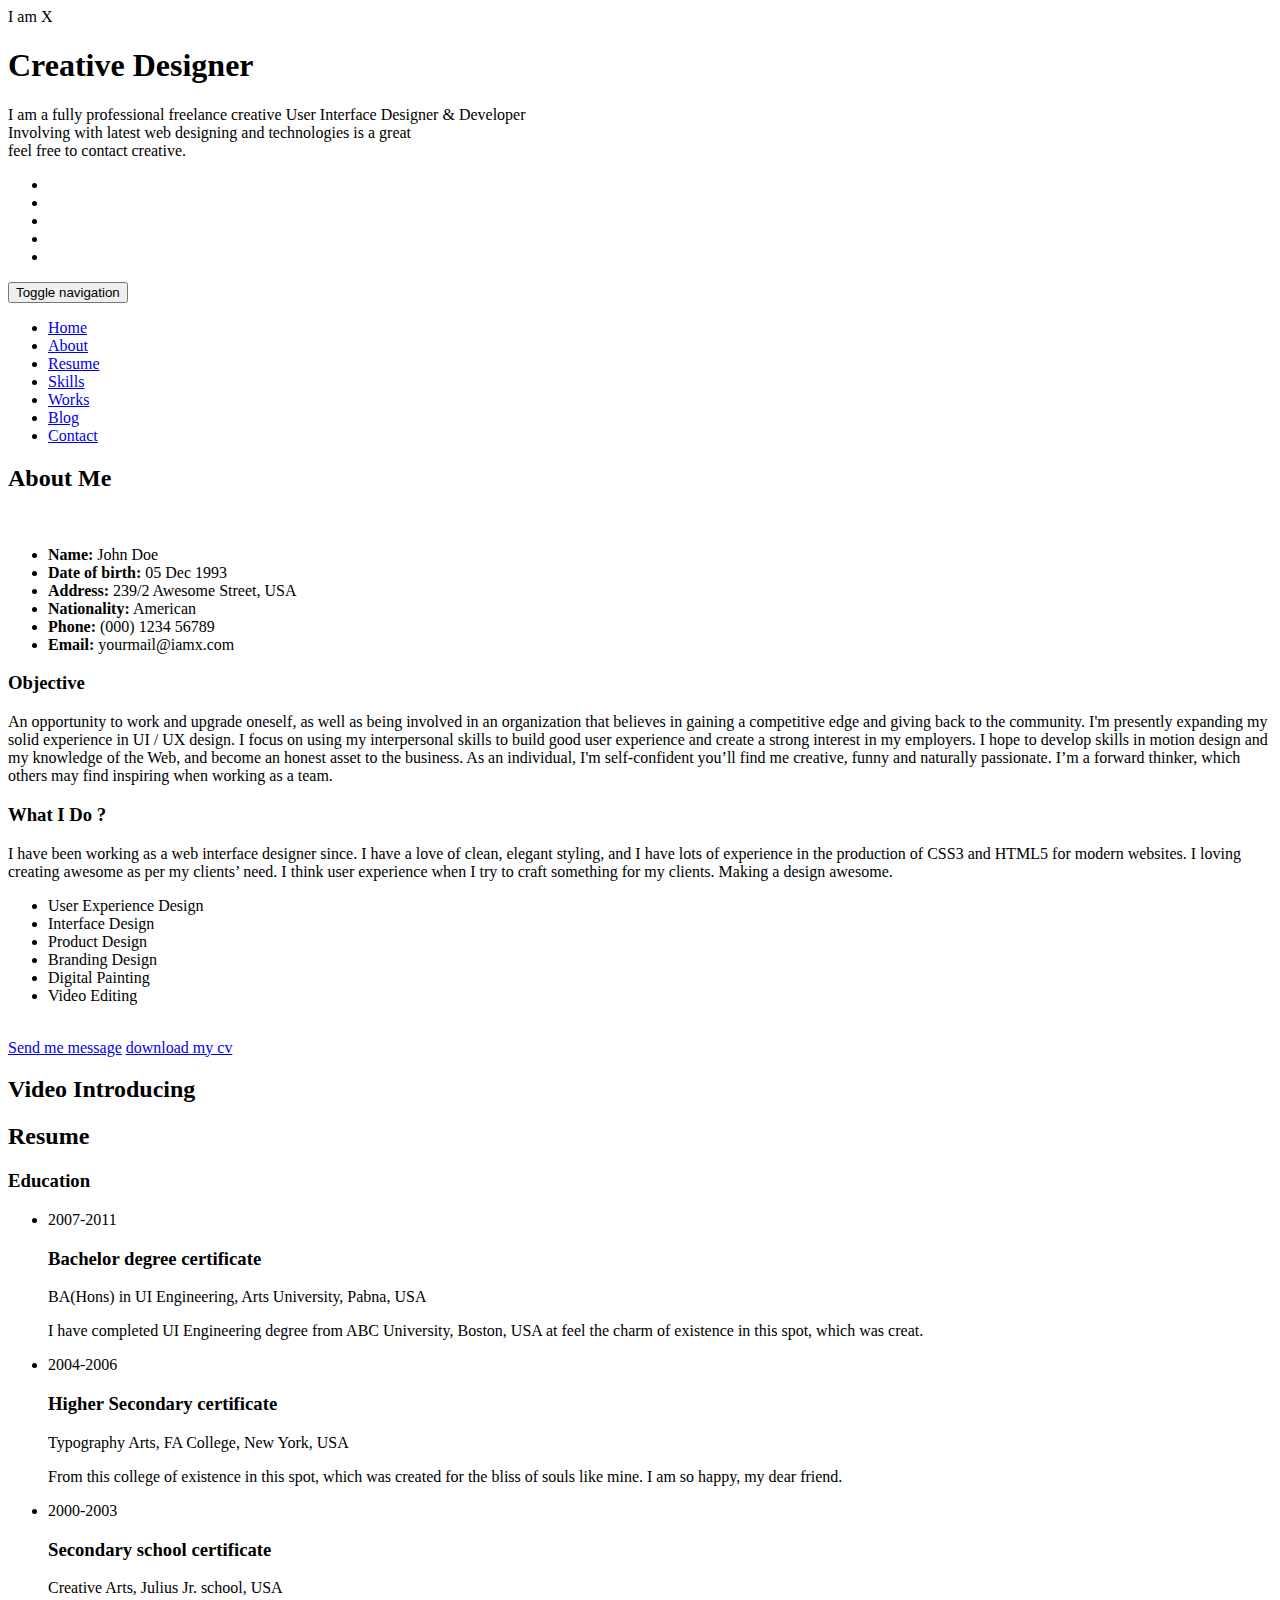
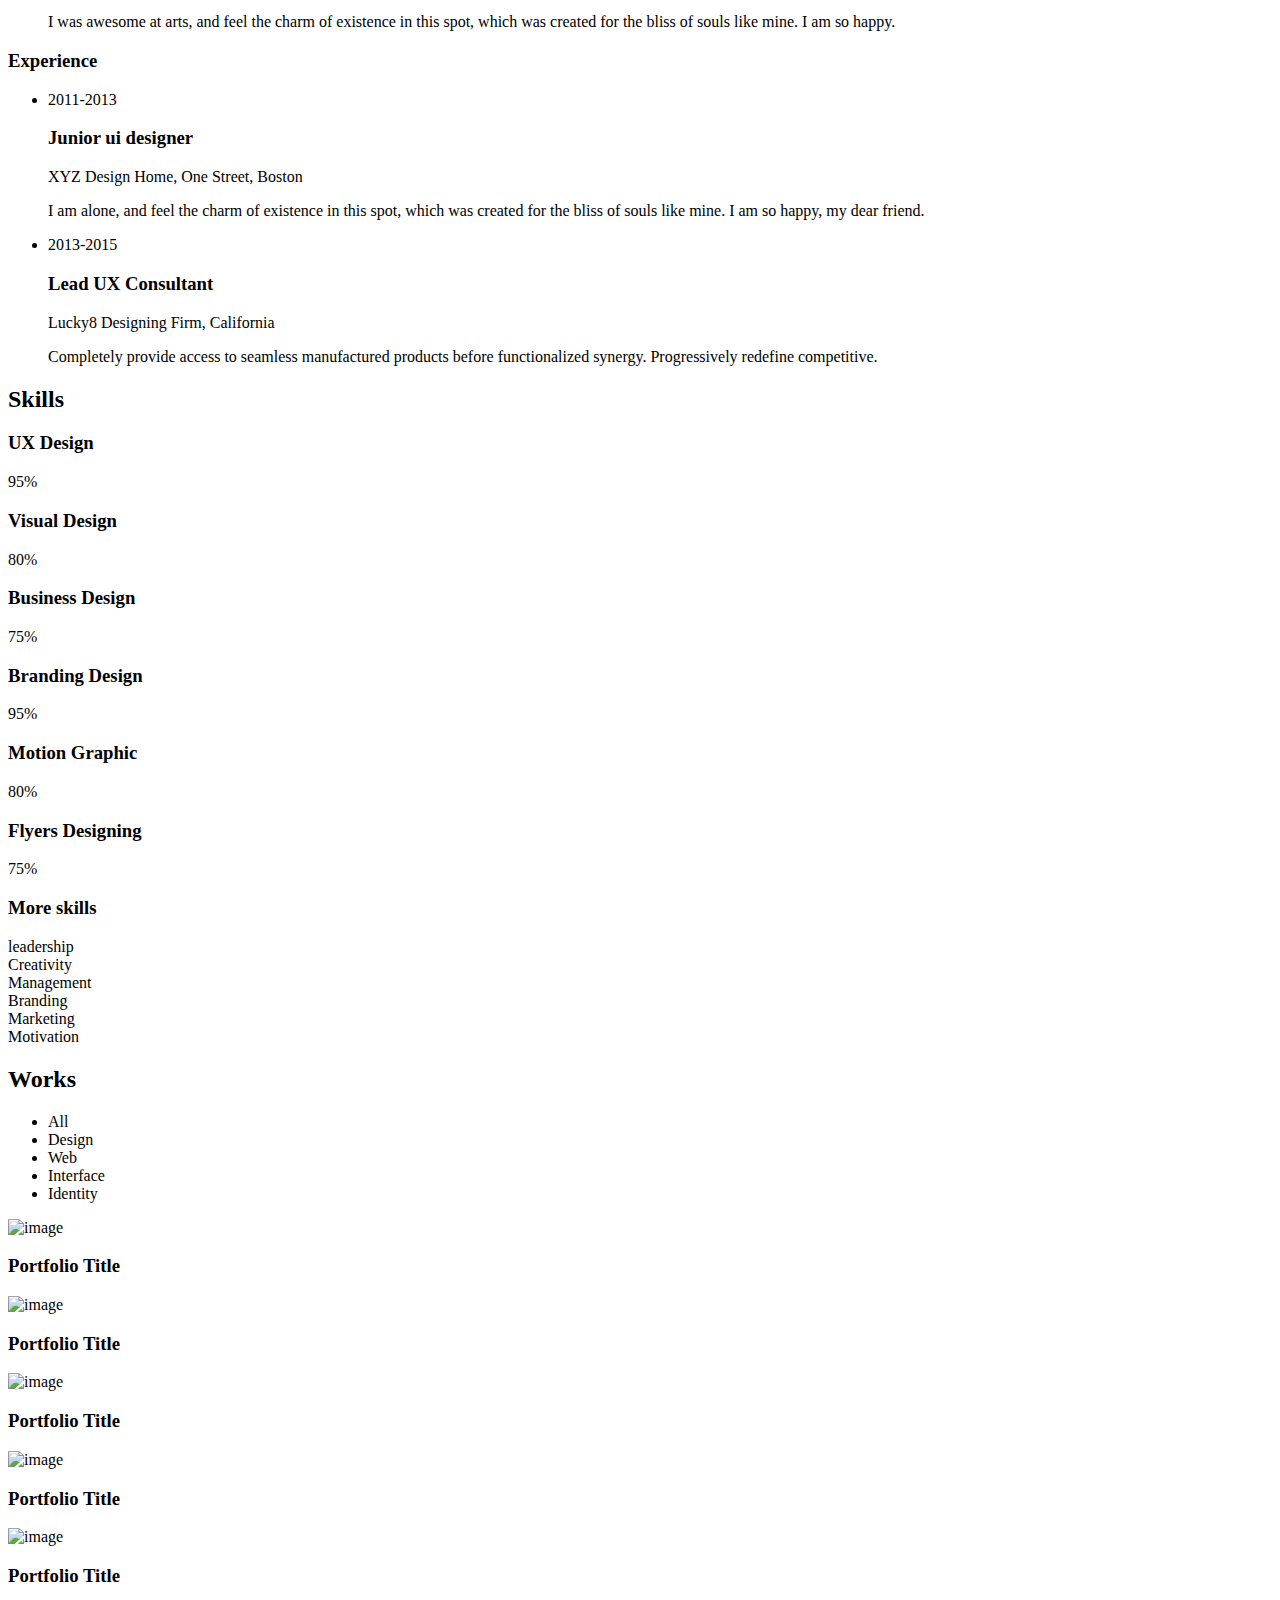
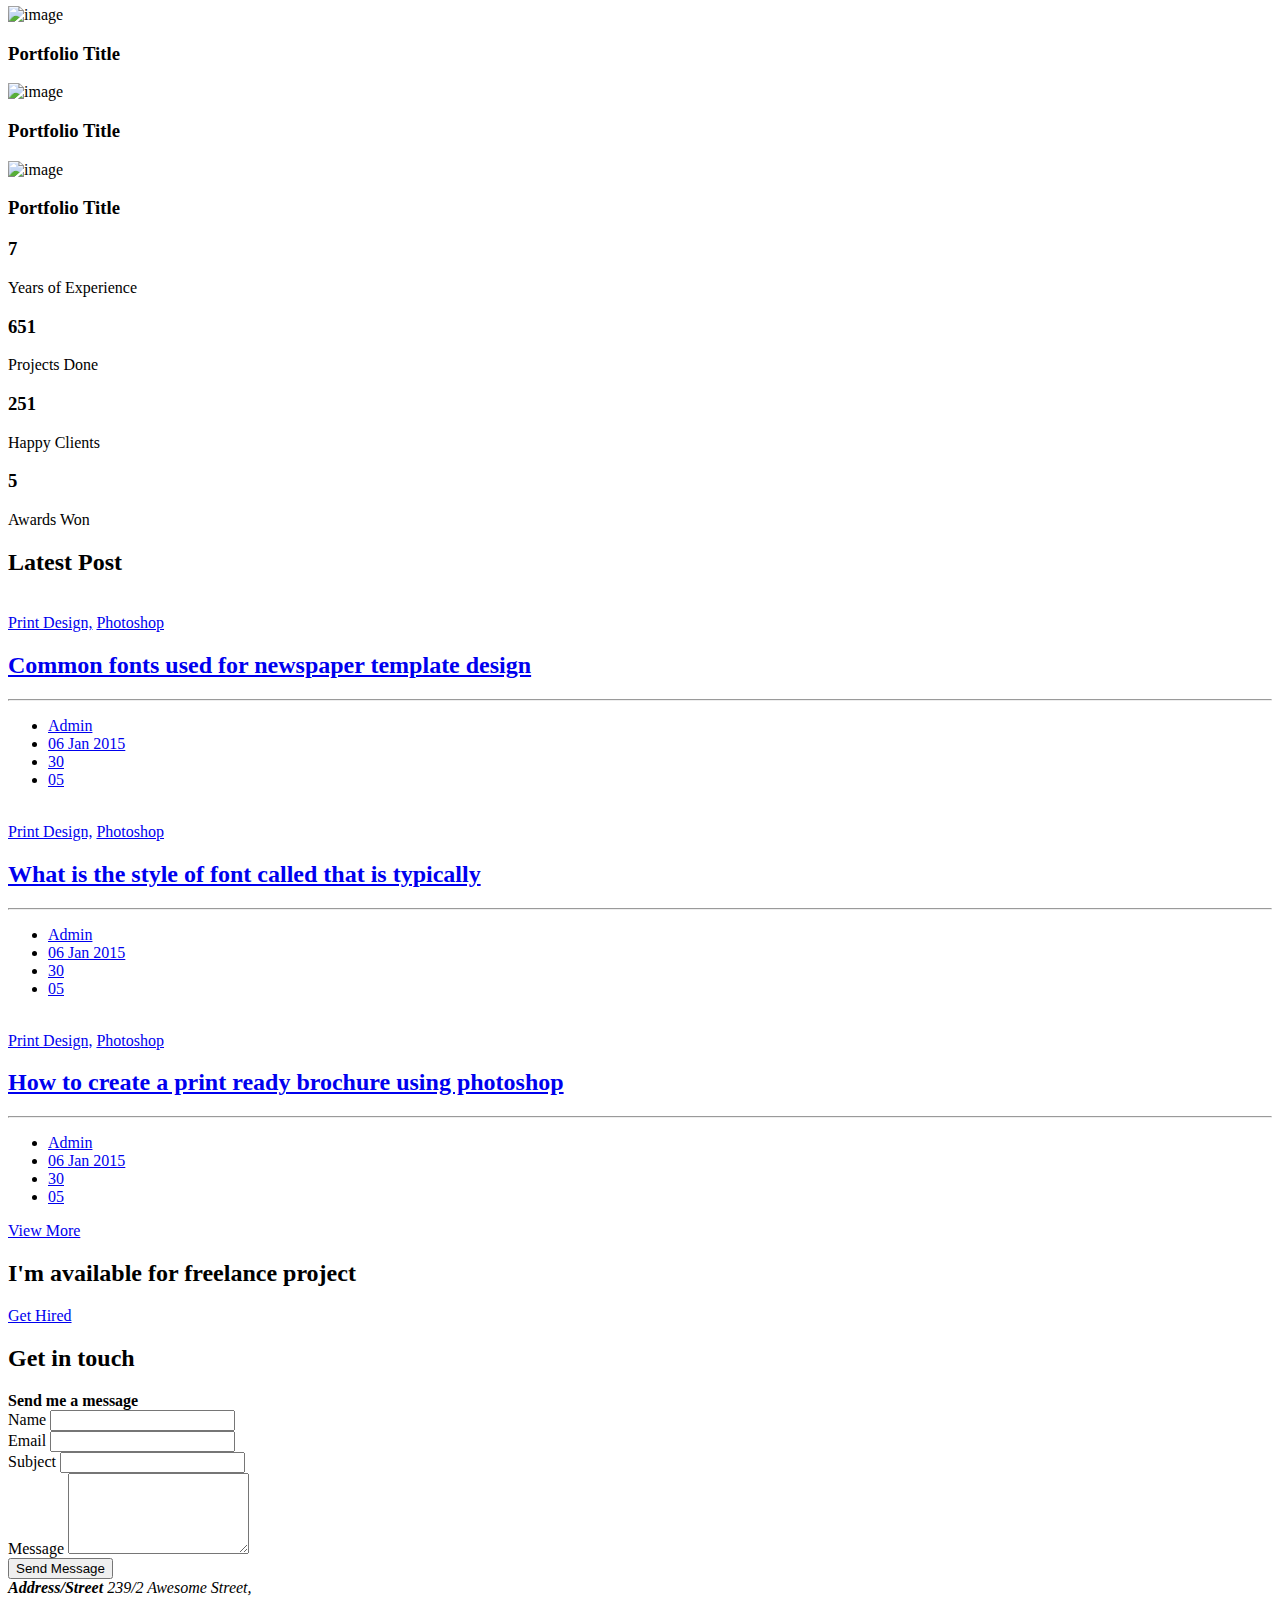
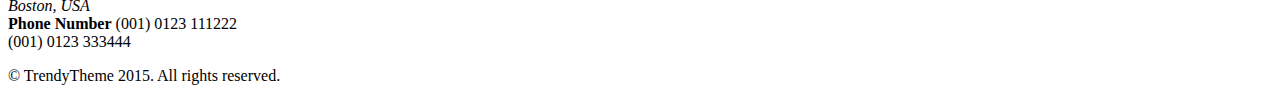
==== index.html @ b2e04412 "commit vimeocdn.js" ====
﻿<!DOCTYPE html>
<html lang="en">

<head>
	<meta charset="UTF-8">
	<meta name="viewport" content="width=device-width, initial-scale=1.0">
	<meta name="description" content="IAMX, One Page Responsive HTML Resume Template">
  <meta name="keywords" content="onepage, resume, CV HTML template, personal Vcard, html resume, free resume template, free HTML template, free bootstrap template, personal portfolio, free html portfolio">
	<meta name="author" content="http://trendytheme.net/">

	<title>IAMX – Responsive Personal Portfolio vCard Template</title>

  <!-- Web Fonts -->
  <link href='assets/css/google-fontes.css' rel='stylesheet' type='text/css'>
	<!-- Bootstrap core CSS -->
	<link href="assets/bootstrap/css/bootstrap.min.css" rel="stylesheet" media="screen">
	<!-- Font Awesome CSS -->
	<link href="assets/css/font-awesome.min.css" rel="stylesheet" media="screen">
	<!-- Animate css -->
  <link href="assets/css/animate.css" rel="stylesheet">
  <!-- Magnific css -->
	<link href="assets/css/magnific-popup.css" rel="stylesheet">
	<!-- Custom styles CSS -->
	<link href="assets/css/style.css" rel="stylesheet" media="screen">
  <!-- Responsive CSS -->
  <link href="assets/css/responsive.css" rel="stylesheet">

  <!-- HTML5 Shim and Respond.js IE8 support of HTML5 elements and media queries -->
  <!-- WARNING: Respond.js doesn't work if you view the page via file:// -->
  <!--[if lt IE 9]>
      <script src="https://oss.maxcdn.com/libs/html5shiv/3.7.0/html5shiv.js"></script>
      <script src="https://oss.maxcdn.com/libs/respond.js/1.4.2/respond.min.js"></script>
  <![endif]-->

  <link rel="shortcut icon" href="assets/images/ico/favicon.png">
  <link rel="apple-touch-icon-precomposed" sizes="144x144" href="assets/images/ico/apple-touch-icon-144-precomposed.png">
  <link rel="apple-touch-icon-precomposed" sizes="114x114" href="assets/images/ico/apple-touch-icon-114-precomposed.png">
  <link rel="apple-touch-icon-precomposed" sizes="72x72" href="assets/images/ico/apple-touch-icon-72-precomposed.png">
  <link rel="apple-touch-icon-precomposed" href="assets/images/ico/apple-touch-icon-57-precomposed.png">

</head>

<body>
	<!-- Preloader -->
	<div id="tt-preloader">
		<div id="pre-status">
			<div class="preload-placeholder"></div>
		</div>
	</div>

	<!-- Home Section -->
	<section id="home" class="tt-fullHeight" data-stellar-vertical-offset="50" data-stellar-background-ratio="0.2">
		<div class="intro">
			<div class="intro-sub">I am X</div>
			<h1>Creative <span>Designer</span></h1>
			<p>I am a fully professional freelance creative User Interface Designer &amp; Developer<br> Involving with latest web designing and technologies is a great <br> feel free to contact creative.</p>

      <div class="social-icons">
        <ul class="list-inline">
          <li><a href="#"><i class="fa fa-facebook"></i></a></li>
          <li><a href="#"><i class="fa fa-twitter"></i></a></li>
          <li><a href="#"><i class="fa fa-behance"></i></a></li>
          <li><a href="#"><i class="fa fa-dribbble"></i></a></li>
          <li><a href="#"><i class="fa fa-pinterest"></i></a></li>
        </ul>
      </div> <!-- /.social-icons -->
		</div>

		<div class="mouse-icon">
			<div class="wheel"></div>
		</div>
	</section><!-- End Home Section -->




	<!-- Navigation -->
	<header class="header">
		<nav class="navbar navbar-custom" role="navigation">
			<div class="container">
				<div class="navbar-header">
					<button type="button" class="navbar-toggle" data-toggle="collapse" data-target="#custom-collapse">
						<span class="sr-only">Toggle navigation</span>
						<span class="icon-bar"></span>
						<span class="icon-bar"></span>
						<span class="icon-bar"></span>
					</button>
					<a class="navbar-brand" href="index.html"><img src="assets/images/logo.png" alt=""></a>
				</div>

				<div class="collapse navbar-collapse" id="custom-collapse">
					<ul class="nav navbar-nav navbar-right">
						<li><a href="#home">Home</a></li>
						<li><a href="#about">About</a></li>
						<li><a href="#resume">Resume</a></li>
						<li><a href="#skills">Skills</a></li>
						<li><a href="#works">Works</a></li>
						<li><a href="#blog">Blog</a></li>
            <li><a href="#contact">Contact</a></li>
					</ul>
				</div>
			</div><!-- .container -->
		</nav>
	</header><!-- End Navigation -->


    <!-- About Section -->
    <section id="about" class="about-section section-padding">
      <div class="container">
        <h2 class="section-title wow fadeInUp">About Me</h2>

        <div class="row">

          <div class="col-md-4 col-md-push-8">
            <div class="biography">
              <div class="myphoto">
                <img src="assets/images/myphoto.jpg" alt="">
              </div>
              <ul>
                <li><strong>Name:</strong> John Doe</li>
                <li><strong>Date of birth:</strong> 05 Dec 1993</li>
                <li><strong>Address:</strong> 239/2 Awesome Street, USA</li>
                <li><strong>Nationality:</strong> American</li>
                <li><strong>Phone:</strong> (000) 1234 56789</li>
                <li><strong>Email:</strong> yourmail@iamx.com</li>
              </ul>
            </div>
          </div> <!-- col-md-4 -->

          <div class="col-md-8 col-md-pull-4">
            <div class="short-info wow fadeInUp">
              <h3>Objective</h3>
              <p>An opportunity to work and upgrade oneself, as well as being involved in an organization that believes in gaining a competitive edge and giving back to the community. I'm presently expanding my solid experience in UI / UX design. I focus on using my interpersonal skills to build good user experience and create a strong interest in my employers. I hope to develop skills in motion design and my knowledge of the Web, and become an honest asset to the business. As an individual, I'm self-confident you’ll find me creative, funny and naturally passionate. I’m a forward thinker, which others may find inspiring when working as a team.</p>
            </div>

            <div class="short-info wow fadeInUp">
              <h3>What I Do ?</h3>
              <p>I have been working as a web interface designer since. I have a love of clean, elegant styling, and I have lots of experience in the production of CSS3 and HTML5 for modern websites. I loving creating awesome as per my clients’ need. I think user experience when I try to craft something for my clients. Making a design awesome.</p>

              <ul class="list-check">
                <li>User Experience Design</li>
                <li>Interface Design</li>
                <li>Product Design</li>
                <li>Branding Design</li>
                <li>Digital Painting</li>
                <li>Video Editing</li>
              </ul>
            </div>

            <div class="my-signature">
              <img src="assets/images/sign.png" alt="">
            </div>

            <div class="download-button">
              <a class="btn btn-info btn-lg" href="#contact"><i class="fa fa-paper-plane"></i>Send me message</a>
              <a class="btn btn-primary btn-lg" href="#"><i class="fa fa-download"></i>download my cv</a>
            </div>
          </div>


        </div> <!-- /.row -->
      </div> <!-- /.container -->
    </section><!-- End About Section -->


    <!-- Video Section -->
    <section id="video" class="video-section">
      <div class="tf-bg-overlay">

        <div class="container">

          <div class="video-intro">
             <a class="popup-video" href="https://www.youtube.com/watch?v=LGOjcu0HRec"> <i class="fa fa-play"></i>  </a>
             <h2>Video Introducing</h2>
          </div>

        </div>

        <!--/.container-->
      </div>
      <!--/.overlay-->
    </section>
    <!-- /.Video Section -->


    <!-- Resume Section -->
    <section id="resume" class="resume-section section-padding">
        <div class="container">
            <h2 class="section-title wow fadeInUp">Resume</h2>
            <div class="row">
                <div class="col-md-12">
                    <div class="resume-title">
                        <h3>Education</h3>
                    </div>
                    <div class="resume">
                        <ul class="timeline">
                            <li>
                                <div class="posted-date">
                                    <span class="month">2007-2011</span>
                                </div><!-- /posted-date -->

                                <div class="timeline-panel wow fadeInUp">
                                    <div class="timeline-content">
                                        <div class="timeline-heading">
                                            <h3>Bachelor degree certificate</h3>
                                            <span>BA(Hons) in UI Engineering, Arts University, Pabna, USA</span>
                                        </div><!-- /timeline-heading -->

                                        <div class="timeline-body">
                                            <p>I have completed UI Engineering degree from ABC University, Boston, USA at feel the charm of existence in this spot, which was creat.</p>
                                        </div><!-- /timeline-body -->
                                    </div> <!-- /timeline-content -->
                                </div><!-- /timeline-panel -->
                            </li>

                            <li class="timeline-inverted">
                                <div class="posted-date">
                                    <span class="month">2004-2006</span>
                                </div><!-- /posted-date -->

                                <div class="timeline-panel wow fadeInUp">
                                    <div class="timeline-content">
                                        <div class="timeline-heading">
                                            <h3>Higher Secondary certificate</h3>
                                            <span>Typography Arts, FA College, New York, USA</span>
                                        </div><!-- /timeline-heading -->

                                        <div class="timeline-body">
                                            <p>From this college of existence in this spot, which was created for the bliss of souls like mine. I am so happy, my dear friend.</p>
                                        </div><!-- /timeline-body -->
                                    </div> <!-- /timeline-content -->
                                </div> <!-- /timeline-panel -->
                            </li>

                            <li>
                                <div class="posted-date">
                                  <span class="month">2000-2003</span>
                                </div><!-- /posted-date -->

                                <div class="timeline-panel wow fadeInUp">
                                    <div class="timeline-content">
                                        <div class="timeline-heading">
                                            <h3>Secondary school certificate</h3>
                                            <span>Creative Arts, Julius Jr. school, USA</span>
                                        </div><!-- /timeline-heading -->

                                        <div class="timeline-body">
                                            <p>I was awesome at arts, and feel the charm of existence in this spot, which was created for the bliss of souls like mine. I am so happy.</p>
                                        </div><!-- /timeline-body -->
                                    </div> <!-- /timeline-content -->
                                </div><!-- /timeline-panel -->
                            </li>
                        </ul>
                    </div>
                </div>
            </div><!-- /row -->

            <div class="row">
                <div class="col-md-12">
                    <div class="resume-title">
                        <h3>Experience</h3>
                    </div>
                    <div class="resume">
                        <ul class="timeline">
                            <li class="timeline-inverted">
                                <div class="posted-date">
                                  <span class="month">2011-2013</span>
                                </div><!-- /posted-date -->

                                <div class="timeline-panel wow fadeInUp">
                                    <div class="timeline-content">
                                        <div class="timeline-heading">
                                            <h3>Junior ui designer</h3>
                                            <span>XYZ Design Home, One Street, Boston</span>
                                        </div><!-- /timeline-heading -->

                                        <div class="timeline-body">
                                            <p>I am alone, and feel the charm of existence in this spot, which was created for the bliss of souls like mine. I am so happy, my dear friend.</p>
                                        </div><!-- /timeline-body -->
                                    </div> <!-- /timeline-content -->
                                </div> <!-- /timeline-panel -->
                            </li>

                            <li>
                                <div class="posted-date">
                                  <span class="month">2013-2015</span>
                                </div><!-- /posted-date -->

                                <div class="timeline-panel wow fadeInUp">
                                    <div class="timeline-content">
                                        <div class="timeline-heading">
                                            <h3>Lead UX Consultant</h3>
                                            <span>Lucky8 Designing Firm, California</span>
                                        </div><!-- /timeline-heading -->

                                        <div class="timeline-body">
                                            <p>Completely provide access to seamless manufactured products before functionalized synergy. Progressively redefine competitive.</p>
                                        </div><!-- /timeline-body -->
                                    </div> <!-- /timeline-content -->
                                </div><!-- /timeline-panel -->
                            </li>
                        </ul>
                    </div>
                </div>
            </div><!-- /row -->
        </div><!-- /.container -->
    </section><!-- End Resume Section -->


    <!-- Skills Section -->
    <section id="skills" class="skills-section section-padding">
      <div class="container">
        <h2 class="section-title wow fadeInUp">Skills</h2>

        <div class="row">
          <div class="col-md-6">
            <div class="skill-progress">
              <div class="skill-title"><h3>UX Design</h3></div> 
              <div class="progress">
                <div class="progress-bar six-sec-ease-in-out" role="progressbar" aria-valuenow="95" aria-valuemin="0" aria-valuemax="100" ><span>95%</span>
                </div>
              </div><!-- /.progress -->
            </div><!-- /.skill-progress -->

            <div class="skill-progress">
              <div class="skill-title"><h3>Visual Design</h3></div> 
              <div class="progress">
                <div class="progress-bar six-sec-ease-in-out" role="progressbar" aria-valuenow="80" aria-valuemin="0" aria-valuemax="100" ><span>80%</span>
                </div>
              </div><!-- /.progress -->
            </div><!-- /.skill-progress -->
            <div class="skill-progress">
              <div class="skill-title"><h3>Business Design</h3></div>  
              <div class="progress">
                <div class="progress-bar six-sec-ease-in-out" role="progressbar" aria-valuenow="75" aria-valuemin="0" aria-valuemax="100" ><span>75%</span>
                </div>
              </div><!-- /.progress -->
            </div><!-- /.skill-progress -->
          </div><!-- /.col-md-6 -->

          <div class="col-md-6">
            <div class="skill-progress">
              <div class="skill-title"><h3>Branding Design</h3></div> 
              <div class="progress">
                <div class="progress-bar six-sec-ease-in-out" role="progressbar" aria-valuenow="95" aria-valuemin="0" aria-valuemax="100" ><span>95%</span>
                </div>
              </div><!-- /.progress -->
            </div><!-- /.skill-progress -->
            <div class="skill-progress">
              <div class="skill-title"><h3>Motion Graphic</h3></div> 
              <div class="progress">
                <div class="progress-bar six-sec-ease-in-out" role="progressbar" aria-valuenow="80" aria-valuemin="0" aria-valuemax="100" ><span>80%</span>
                </div>
              </div><!-- /.progress -->
            </div><!-- /.skill-progress -->
            <div class="skill-progress">
              <div class="skill-title"><h3>Flyers Designing</h3></div>  
              <div class="progress">
                <div class="progress-bar six-sec-ease-in-out" role="progressbar" aria-valuenow="75" aria-valuemin="0" aria-valuemax="100" ><span>75%</span>
                </div>
              </div><!-- /.progress -->
            </div><!-- /.skill-progress -->
          </div><!-- /.col-md-6 -->
        </div><!-- /.row -->

        <div class="skill-chart text-center">
          <h3>More skills</h3>
        </div>
          
        <div class="row more-skill text-center">
          <div class="col-xs-12 col-sm-4 col-md-2">
              <div class="chart" data-percent="91" data-color="e74c3c">
                    <span class="percent"></span>
                    <div class="chart-text">
                      <span>leadership</span>
                    </div>
                </div>
            </div>
            <div class="col-xs-12 col-sm-4 col-md-2">
              <div class="chart" data-percent="23" data-color="2ecc71">
                    <span class="percent"></span>
                    <div class="chart-text">
                      <span>Creativity</span>
                    </div>
                </div>
            </div>
            <div class="col-xs-12 col-sm-4 col-md-2">
              <div class="chart" data-percent="68" data-color="3498db">
                    <span class="percent"></span>
                    <div class="chart-text">
                      <span>Management</span>
                    </div>
                </div>
            </div>
            <div class="col-xs-12 col-sm-4 col-md-2">
              <div class="chart" data-percent="68" data-color="3498db">
                    <span class="percent"></span>
                    <div class="chart-text">
                      <span>Branding</span>
                    </div>
                </div>
            </div>
            <div class="col-xs-12 col-sm-4 col-md-2">
              <div class="chart" data-percent="68" data-color="3498db">
                    <span class="percent"></span>
                    <div class="chart-text">
                      <span>Marketing</span>
                    </div>
                </div>
            </div>
            <div class="col-xs-12 col-sm-4 col-md-2">
              <div class="chart" data-percent="68" data-color="3498db">
                    <span class="percent"></span>
                    <div class="chart-text">
                      <span>Motivation</span>
                    </div>
                </div>
            </div>
        </div>

      </div><!-- /.container -->
    </section><!-- End Skills Section -->


    <!-- Works Section -->
    <section id="works" class="works-section section-padding">
      <div class="container">
        <h2 class="section-title wow fadeInUp">Works</h2>

        <ul class="list-inline" id="filter">
            <li><a class="active" data-group="all">All</a></li>
            <li><a data-group="design">Design</a></li>
            <li><a data-group="web">Web</a></li>
            <li><a data-group="interface">Interface</a></li>
            <li><a data-group="identety">Identity</a></li>
        </ul>

        <div class="row">
          <div id="grid">
            <div class="portfolio-item col-xs-12 col-sm-4 col-md-3" data-groups='["all", "identety", "interface"]'>
              <div class="portfolio-bg">
                <div class="portfolio">
                  <div class="tt-overlay"></div>
                  <div class="links">
                    <a class="image-link" href="assets/images/works/portfolio-1.jpg"><i class="fa fa-search-plus"></i></a>
                    <a href="#"><i class="fa fa-link"></i></a>                          
                  </div><!-- /.links -->
                  <img src="assets/images/works/portfolio-1.jpg" alt="image"> 
                  <div class="portfolio-info">
                    <h3>Portfolio Title</h3>
                  </div><!-- /.portfolio-info -->
                </div><!-- /.portfolio -->
              </div><!-- /.portfolio-bg -->
            </div><!-- /.portfolio-item -->


            <div class="portfolio-item col-xs-12 col-sm-4 col-md-3" data-groups='["all", "identety", "web"]'>
              <div class="portfolio-bg">
                <div class="portfolio">
                  <div class="tt-overlay"></div>
                  <div class="links">
                    <a class="image-link" href="assets/images/works/portfolio-2.jpg"><i class="fa fa-search-plus"></i></a>
                    <a href="#"><i class="fa fa-link"></i></a>                          
                  </div><!-- /.links -->
                  <img src="assets/images/works/portfolio-2.jpg" alt="image"> 
                  <div class="portfolio-info">
                    <h3>Portfolio Title</h3>
                  </div><!-- /.portfolio-info -->
                </div><!-- /.portfolio -->
              </div><!-- /.portfolio-bg -->
            </div><!-- /.portfolio-item -->
            <div class="portfolio-item col-xs-12 col-sm-4 col-md-3" data-groups='["all", "interface"]'>
              <div class="portfolio-bg">
                <div class="portfolio">
                  <div class="tt-overlay"></div>
                  <div class="links">
                    <a class="image-link" href="assets/images/works/portfolio-3.jpg"><i class="fa fa-search-plus"></i></a>
                    <a href="#"><i class="fa fa-link"></i></a>                          
                  </div><!-- /.links -->
                  <img src="assets/images/works/portfolio-3.jpg" alt="image"> 
                  <div class="portfolio-info">
                    <h3>Portfolio Title</h3>
                  </div><!-- /.portfolio-info -->
                </div><!-- /.portfolio -->
              </div><!-- /.portfolio-bg -->
            </div><!-- /.portfolio-item -->
            <div class="portfolio-item col-xs-12 col-sm-4 col-md-3" data-groups='["all", "identety", "design"]'>
              <div class="portfolio-bg">
                <div class="portfolio">
                  <div class="tt-overlay"></div>
                  <div class="links">
                    <a class="image-link" href="assets/images/works/portfolio-4.jpg"><i class="fa fa-search-plus"></i></a>
                    <a href="#"><i class="fa fa-link"></i></a>                          
                  </div><!-- /.links -->
                  <img src="assets/images/works/portfolio-4.jpg" alt="image"> 
                  <div class="portfolio-info">
                    <h3>Portfolio Title</h3>
                  </div><!-- /.portfolio-info -->
                </div><!-- /.portfolio -->
              </div><!-- /.portfolio-bg -->
            </div><!-- /.portfolio-item -->
            <div class="portfolio-item col-xs-12 col-sm-4 col-md-3" data-groups='["all", "identety", "design"]'>
              <div class="portfolio-bg">
                <div class="portfolio">
                  <div class="tt-overlay"></div>
                  <div class="links">
                    <a class="image-link" href="assets/images/works/portfolio-5.jpg"><i class="fa fa-search-plus"></i></a>
                    <a href="#"><i class="fa fa-link"></i></a>                          
                  </div><!-- /.links -->
                  <img src="assets/images/works/portfolio-5.jpg" alt="image"> 
                  <div class="portfolio-info">
                    <h3>Portfolio Title</h3>
                  </div><!-- /.portfolio-info -->
                </div><!-- /.portfolio -->
              </div><!-- /.portfolio-bg -->
            </div><!-- /.portfolio-item -->
            <div class="portfolio-item col-xs-12 col-sm-4 col-md-3" data-groups='["all", "identety", "design"]'>
              <div class="portfolio-bg">
                <div class="portfolio">
                  <div class="tt-overlay"></div>
                  <div class="links">
                    <a class="image-link" href="assets/images/works/portfolio-6.jpg"><i class="fa fa-search-plus"></i></a>
                    <a href="#"><i class="fa fa-link"></i></a>                          
                  </div><!-- /.links -->
                  <img src="assets/images/works/portfolio-6.jpg" alt="image"> 
                  <div class="portfolio-info">
                    <h3>Portfolio Title</h3>
                  </div><!-- /.portfolio-info -->
                </div><!-- /.portfolio -->
              </div><!-- /.portfolio-bg -->
            </div><!-- /.portfolio-item -->
            <div class="portfolio-item col-xs-12 col-sm-4 col-md-3" data-groups='["all", "identety", "web"]'>
              <div class="portfolio-bg">
                <div class="portfolio">
                  <div class="tt-overlay"></div>
                  <div class="links">
                    <a class="image-link" href="assets/images/works/portfolio-7.jpg"><i class="fa fa-search-plus"></i></a>
                    <a href="#"><i class="fa fa-link"></i></a>                          
                  </div><!-- /.links -->
                  <img src="assets/images/works/portfolio-7.jpg" alt="image"> 
                  <div class="portfolio-info">
                    <h3>Portfolio Title</h3>
                  </div><!-- /.portfolio-info -->
                </div><!-- /.portfolio -->
              </div><!-- /.portfolio-bg -->
            </div><!-- /.portfolio-item -->
            <div class="portfolio-item col-xs-12 col-sm-4 col-md-3" data-groups='["all", "design"]'>
              <div class="portfolio-bg">
                <div class="portfolio">
                  <div class="tt-overlay"></div>
                  <div class="links">
                    <a class="image-link" href="assets/images/works/portfolio-8.jpg"><i class="fa fa-search-plus"></i></a>
                    <a href="#"><i class="fa fa-link"></i></a>                          
                  </div><!-- /.links -->
                  <img src="assets/images/works/portfolio-8.jpg" alt="image"> 
                  <div class="portfolio-info">
                    <h3>Portfolio Title</h3>
                  </div><!-- /.portfolio-info -->
                </div><!-- /.portfolio -->
              </div><!-- /.portfolio-bg -->
            </div><!-- /.portfolio-item -->
          </div><!-- /#grid -->
        </div><!-- /.row -->
      </div><!-- /.container -->
    </section><!-- End Works Section -->


    <!-- Facts Section -->
    <section id="facts" class="facts-section text-center" data-stellar-vertical-offset="50" data-stellar-background-ratio="0.2">
      <div class="tt-overlay-bg">
        <div class="container">
          <div class="row">
            <div class="col-md-12">
              <div class="count-wrap">
                <div class="col-sm-3 col-xs-6">
                  <i class="fa fa-flask"></i>
                  <h3 class="timer">7</h3>
                  <p>Years of Experience</p>
                </div>
                <div class="col-sm-3 col-xs-6"> 
                  <i class="fa fa-thumbs-up"></i>
                  <h3 class="timer">651</h3>                
                  <p>Projects Done</p>
                </div>
                <div class="col-sm-3 col-xs-6">
                  <i class="fa fa-users"></i>
                  <h3 class="timer">251</h3> 
                  <p>Happy Clients</p>
                </div>
                <div class="col-sm-3 col-xs-6">
                  <i class="fa fa-trophy"></i>
                  <h3 class="timer">5</h3> 
                  <p>Awards Won</p>
                </div>
              </div><!-- /count-wrap -->
            </div><!-- /.col-md-12 -->
          </div><!-- /.row -->
        </div><!-- /.container -->
      </div>
    </section> <!-- End Facts Section -->


    <!-- Blog Section -->
    <section id="blog" class="latest-blog-section section-padding">
      <div class="container">
        <h2 class="section-title wow fadeInUp">Latest Post</h2>

        <div class="row">
          <div class="col-sm-4">
            <article class="blog-post-wrapper">
              <div class="figure">    
                <div class="post-thumbnail">
                  <a href="#"><img src="assets/images/blog/01.jpg" class="img-responsive " alt=""></a>
                </div>
                  <i class="fa fa-file-photo-o"></i>
              </div><!-- /.figure -->
              <header class="entry-header">
                <div class="post-meta">
                  <span class="the-category"> 
                    <a href="#">Print Design,</a> <a href="#">Photoshop</a>
                  </span>
                </div>
                <h2 class="entry-title"><a href="#" rel="">Common fonts used for newspaper template design</a></h2>
                <hr>
                <div class="entry-meta">
                  <ul class="list-inline">
                    <li>
                      <span class="the-author">
                        <a href="#">Admin</a> 
                      </span>
                    </li>
                    <li>
                      <span class="the-time">
                        <a href="#">06 Jan 2015</a>
                      </span>
                    </li>
                    <li>
                      <span class="the-share">
                        <a href="#" title="share">30</a>
                      </span>
                    </li>
                    <li>
                      <span class="the-comments">
                        <a href="#" title="">05</a>
                      </span>
                    </li>
                  </ul>
                </div><!-- .entry-meta -->
              </header><!-- .entry-header -->
            </article>
          </div><!-- /.col-sm-4 -->
          <div class="col-sm-4">
            <article class="blog-post-wrapper">
              <div class="figure">    
                <div class="post-thumbnail">
                  <a href="#"><img src="assets/images/blog/02.jpg" class="img-responsive " alt=""></a>
                </div>
                  <i class="fa fa-file-video-o"></i>
              </div><!-- /.figure -->
              <header class="entry-header">
                <div class="post-meta">
                  <span class="the-category"> 
                    <a href="#">Print Design,</a> <a href="#">Photoshop</a>
                  </span>
                </div>
                <h2 class="entry-title"><a href="#" rel="">What is the style of font called that is typically</a></h2>
                <hr>
                <div class="entry-meta">
                  <ul class="list-inline">
                    <li>
                      <span class="the-author">
                        <a href="#">Admin</a> 
                      </span>
                    </li>
                    <li>
                      <span class="the-time">
                        <a href="#">06 Jan 2015</a>
                      </span>
                    </li>
                    <li>
                      <span class="the-share">
                        <a href="#" title="share">30</a>
                      </span>
                    </li>
                    <li>
                      <span class="the-comments">
                        <a href="#" title="">05</a>
                      </span>
                    </li>
                  </ul>
                </div><!-- .entry-meta -->
              </header><!-- .entry-header -->
            </article>
          </div><!-- /.col-sm-4 -->
          <div class="col-sm-4">
            <article class="blog-post-wrapper">
              <div class="figure">    
                <div class="post-thumbnail">
                  <a href="#"><img src="assets/images/blog/03.jpg" class="img-responsive " alt=""></a>
                </div>
                  <i class="fa fa-quote-left"></i>
              </div><!-- /.figure -->
              <header class="entry-header">
                <div class="post-meta">
                  <span class="the-category"> 
                    <a href="#">Print Design,</a> <a href="#">Photoshop</a>
                  </span>
                </div>
                <h2 class="entry-title"><a href="#" rel="">How to create a print ready brochure using photoshop</a></h2>
                <hr>
                <div class="entry-meta">
                  <ul class="list-inline">
                    <li>
                      <span class="the-author">
                        <a href="#">Admin</a> 
                      </span>
                    </li>
                    <li>
                      <span class="the-time">
                        <a href="#">06 Jan 2015</a>
                      </span>
                    </li>
                    <li>
                      <span class="the-share">
                        <a href="#" title="share">30</a>
                      </span>
                    </li>
                    <li>
                      <span class="the-comments">
                        <a href="#" title="">05</a>
                      </span>
                    </li>
                  </ul>
                </div><!-- .entry-meta -->
              </header><!-- .entry-header -->
            </article>
          </div><!-- /.col-md-4 -->
        </div><!-- /.row -->
        <div class="blog-more text-center">
          <a href="#" class="btn btn-primary">View More</a>
        </div>
        
      </div><!-- /.container -->
    </section><!-- End Blog Section -->


    <!-- Hire Section -->
    <section class="hire-section text-center" data-stellar-vertical-offset="50" data-stellar-background-ratio="0.2">
      <div class="hire-section-bg">
        <div class="container">
          <div class="row">
            <div class="col-md-12">
              <h2>I'm available for freelance project</h2>
              <a href="#" class="btn btn-default">Get Hired</a>
            </div><!-- /.col-md-12 -->
          </div><!-- /.row -->
        </div><!-- /.container -->
      </div><!-- /.hire-section-bg -->
    </section><!-- End Hire Section -->



    <!-- Contact Section -->
    <section id="contact" class="contact-section section-padding">
      <div class="container">
        <h2 class="section-title wow fadeInUp">Get in touch</h2>

        <div class="row">
          <div class="col-md-6">
            <div class="contact-form">
              <strong>Send me a message</strong>
              <form name="contact-form" id="contactForm" action="sendemail.php" method="POST">

                <div class="form-group">
                  <label for="name">Name</label>
                  <input type="text" name="name" class="form-control" id="name" required="">
                </div>

                <div class="form-group">
                  <label for="email">Email</label>
                  <input type="email" name="email" class="form-control" id="email" required="">
                </div>

                <div class="form-group">
                  <label for="subject">Subject</label>
                  <input type="text" name="subject" class="form-control" id="subject">
                </div>

                <div class="form-group">
                  <label for="message">Message</label>
                  <textarea name="message" class="form-control" id="message" rows="5" required=""></textarea>
                </div>

                <button type="submit" name="submit" class="btn btn-primary">Send Message</button>
              </form>
            </div><!-- /.contact-form -->
          </div><!-- /.col-md-6 -->

          <div class="col-md-6">
            <div class="row center-xs">
              <div class="col-sm-6">
                <i class="fa fa-map-marker"></i>
                <address>
                  <strong>Address/Street</strong>
                  239/2 Awesome Street,<br>
                  Boston, USA<br>
                </address>
              </div>

              <div class="col-sm-6">
                <i class="fa fa-mobile"></i>
                <div class="contact-number">
                  <strong>Phone Number</strong>
                  (001) 0123 111222<br>
                  (001) 0123 333444
                </div>
              </div>
            </div>

          <div class="row">
            <div class="col-sm-12">
              <div class="location-map">
                <div id="mapCanvas" class="map-canvas"></div>
              </div>
            </div>
          </div>

          </div>
        </div><!-- /.row -->
      </div><!-- /.container -->
    </section><!-- End Contact Section -->


	<!-- Footer Section -->
    <footer class="footer-wrapper">
      <div class="container">
        <div class="row">
          <div class="col-md-12">
            <div class="copyright text-center">
              <p>&copy; TrendyTheme 2015. All rights reserved.</p>
            </div>
          </div>
        </div>
      </div>
    </footer><!-- End Footer Section -->


	<!-- Scroll-up -->
	<div class="scroll-up">
		<a href="#home"><i class="fa fa-angle-up"></i></a>
	</div>

	<!-- Javascript files -->
	<script src="assets/js/jquery.js"></script>
	<script src="assets/bootstrap/js/bootstrap.min.js"></script>
  <script src="assets/js/jquery.stellar.min.js"></script>
	<script src="assets/js/jquery.sticky.js"></script>
  <script src="assets/js/smoothscroll.js"></script>
	<script src="assets/js/wow.min.js"></script>
  <script src="assets/js/jquery.countTo.js"></script>
  <script src="assets/js/jquery.inview.min.js"></script> 
  <script src="assets/js/jquery.easypiechart.js"></script>
  <script src="assets/js/jquery.shuffle.min.js"></script>
  <script src="assets/js/jquery.magnific-popup.min.js"></script>
  <!-- <script src="http://a.vimeocdn.com/js/froogaloop2.min.js"></script> -->
  <script src="assets/js/jquery.fitvids.js"></script>
  <script src="https://maps.googleapis.com/maps/api/js?v=3.exp&amp;sensor=false"></script>
  <script src="assets/js/scripts.js"></script>
</body>
</html>
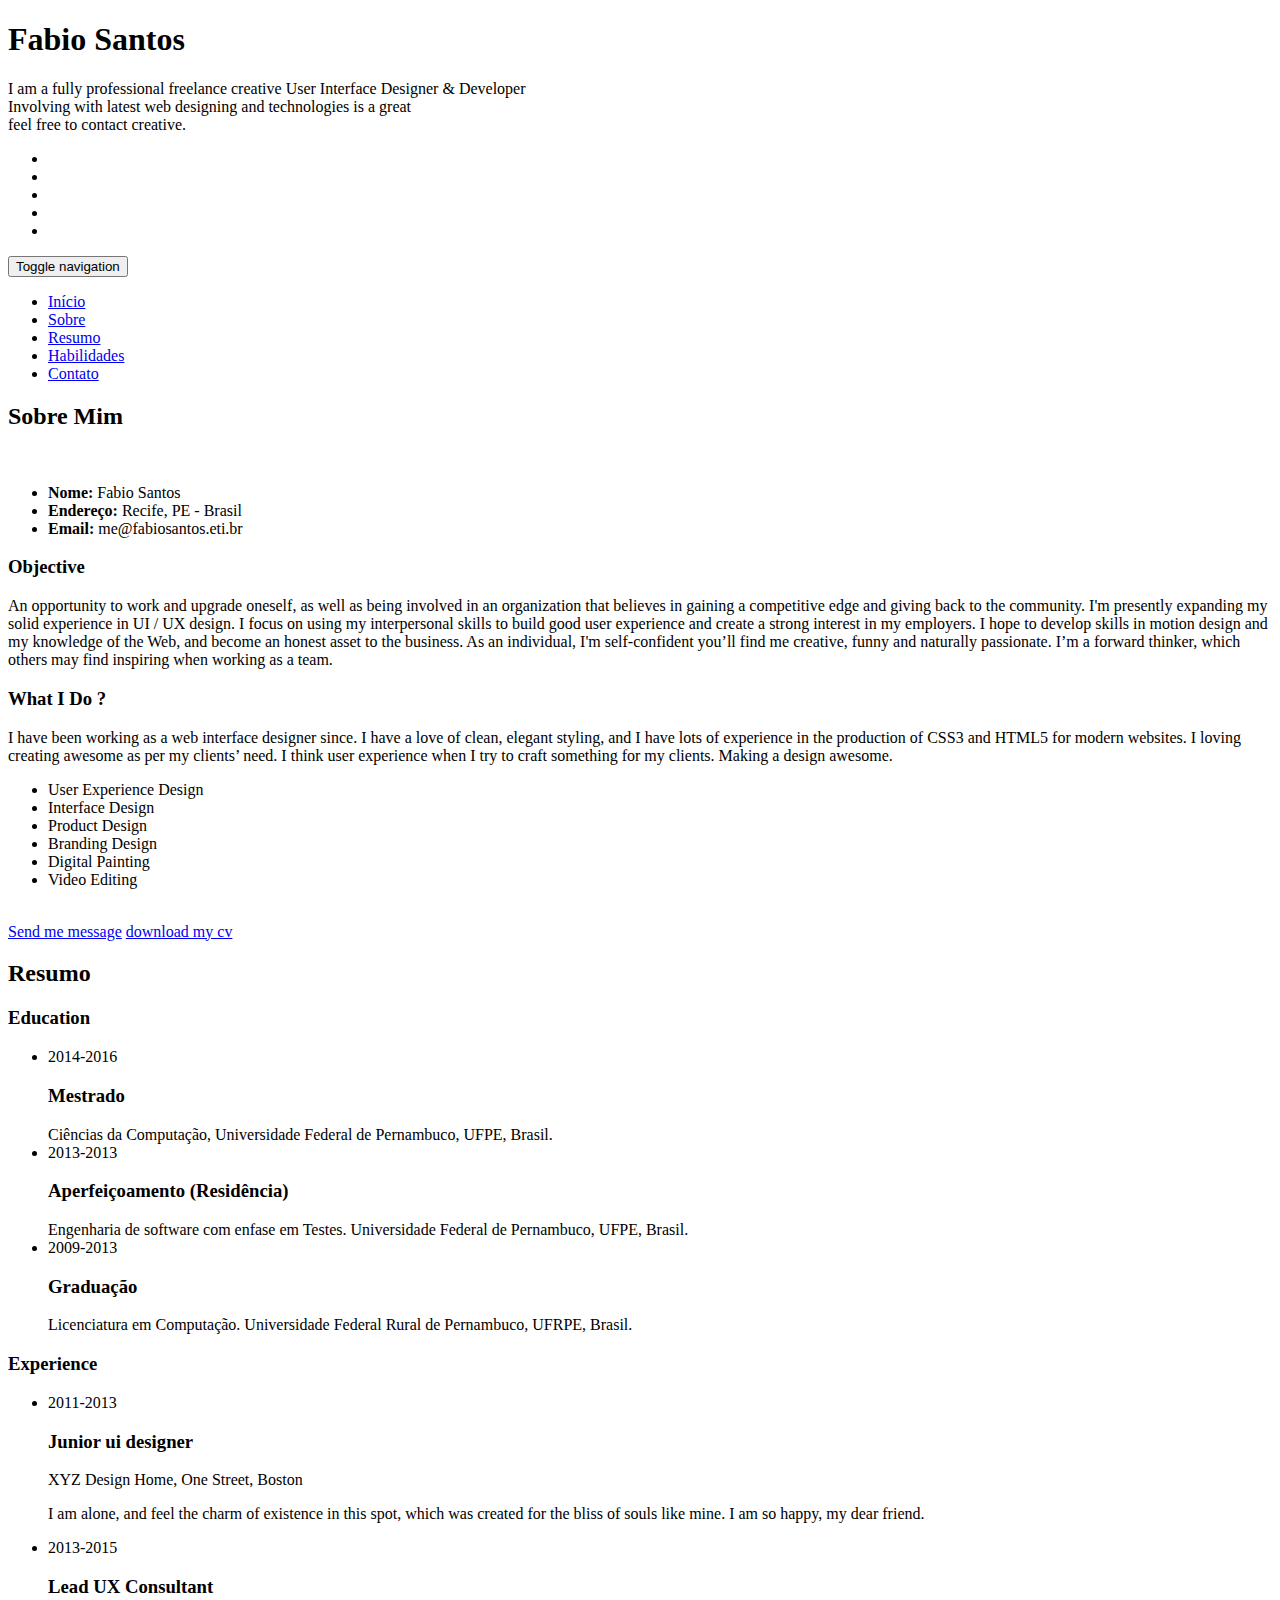
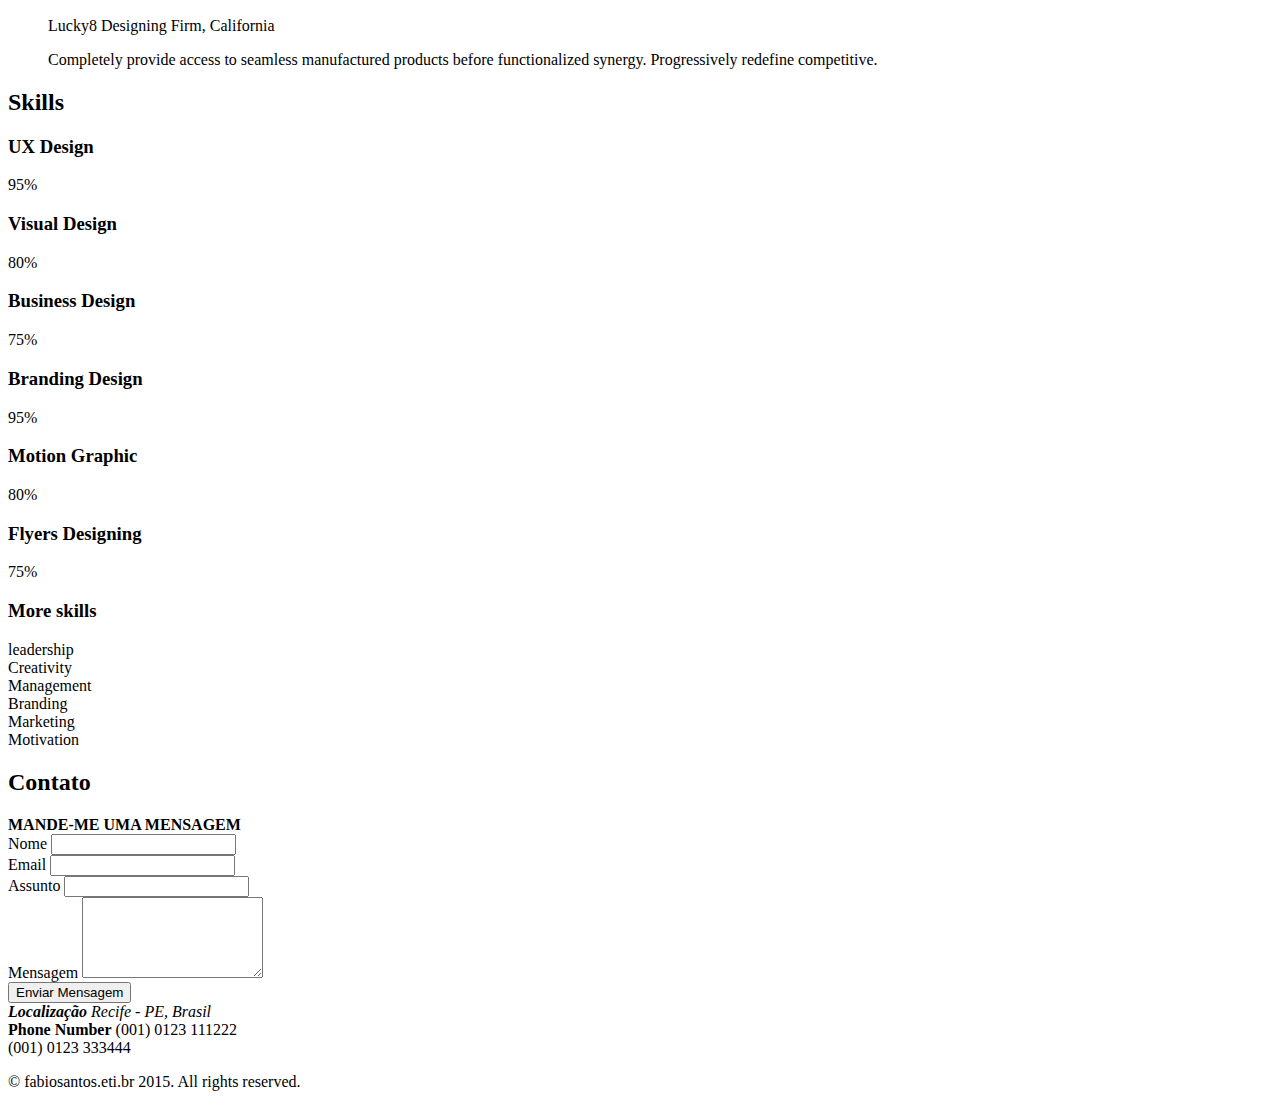
==== commit ad2da066: "update page" ====
--- a/index.html
+++ b/index.html
@@ -4,14 +4,15 @@
 <head>
 	<meta charset="UTF-8">
 	<meta name="viewport" content="width=device-width, initial-scale=1.0">
-	<meta name="description" content="IAMX, One Page Responsive HTML Resume Template">
-  <meta name="keywords" content="onepage, resume, CV HTML template, personal Vcard, html resume, free resume template, free HTML template, free bootstrap template, personal portfolio, free html portfolio">
-	<meta name="author" content="http://trendytheme.net/">
-
-	<title>IAMX – Responsive Personal Portfolio vCard Template</title>
+	<meta name="description" content="Homepage">
+  <meta name="keywords" content="software, web, agil">
+	<meta name="author" content="http://www.fabiosantos.eti.br/">
+
+	<title>Fabio Santos</title>
 
   <!-- Web Fonts -->
-  <link href='assets/css/google-fontes.css' rel='stylesheet' type='text/css'>
+  <link href='//fonts.googleapis.com/css?family=Lato:300,400,700,300italic,400italic,700italic' rel='stylesheet' type='text/css'>
+  <!-- <link href='assets/css/google-fontes.css' rel='stylesheet' type='text/css'> -->
 	<!-- Bootstrap core CSS -->
 	<link href="assets/bootstrap/css/bootstrap.min.css" rel="stylesheet" media="screen">
 	<!-- Font Awesome CSS -->
@@ -51,8 +52,8 @@
 	<!-- Home Section -->
 	<section id="home" class="tt-fullHeight" data-stellar-vertical-offset="50" data-stellar-background-ratio="0.2">
 		<div class="intro">
-			<div class="intro-sub">I am X</div>
-			<h1>Creative <span>Designer</span></h1>
+			<div class="intro-sub"></div>
+			<h1>Fabio <span>Santos</span></h1>
 			<p>I am a fully professional freelance creative User Interface Designer &amp; Developer<br> Involving with latest web designing and technologies is a great <br> feel free to contact creative.</p>
 
       <div class="social-icons">
@@ -85,18 +86,18 @@
 						<span class="icon-bar"></span>
 						<span class="icon-bar"></span>
 					</button>
-					<a class="navbar-brand" href="index.html"><img src="assets/images/logo.png" alt=""></a>
+					<!-- <a class="navbar-brand" href="index.html"><img src="assets/images/logo.png" alt=""></a> -->
 				</div>
 
 				<div class="collapse navbar-collapse" id="custom-collapse">
 					<ul class="nav navbar-nav navbar-right">
-						<li><a href="#home">Home</a></li>
-						<li><a href="#about">About</a></li>
-						<li><a href="#resume">Resume</a></li>
-						<li><a href="#skills">Skills</a></li>
-						<li><a href="#works">Works</a></li>
-						<li><a href="#blog">Blog</a></li>
-            <li><a href="#contact">Contact</a></li>
+						<li><a href="#home">Início</a></li>
+						<li><a href="#about">Sobre</a></li>
+						<li><a href="#resume">Resumo</a></li>
+						<li><a href="#skills">Habilidades</a></li>
+						<!-- <li><a href="#works">Works</a></li>
+						<li><a href="#blog">Blog</a></li> -->
+            <li><a href="#contact">Contato</a></li>
 					</ul>
 				</div>
 			</div><!-- .container -->
@@ -107,7 +108,7 @@
     <!-- About Section -->
     <section id="about" class="about-section section-padding">
       <div class="container">
-        <h2 class="section-title wow fadeInUp">About Me</h2>
+        <h2 class="section-title wow fadeInUp">Sobre Mim</h2>
 
         <div class="row">
 
@@ -117,12 +118,12 @@
                 <img src="assets/images/myphoto.jpg" alt="">
               </div>
               <ul>
-                <li><strong>Name:</strong> John Doe</li>
-                <li><strong>Date of birth:</strong> 05 Dec 1993</li>
-                <li><strong>Address:</strong> 239/2 Awesome Street, USA</li>
-                <li><strong>Nationality:</strong> American</li>
-                <li><strong>Phone:</strong> (000) 1234 56789</li>
-                <li><strong>Email:</strong> yourmail@iamx.com</li>
+                <li><strong>Nome:</strong> Fabio Santos</li>
+                <!-- <li><strong>Date of birth:</strong> 05 Dec 1993</li> -->
+                <li><strong>Endereço:</strong> Recife, PE - Brasil</li>
+                <!-- <li><strong>Nacionalidade:</strong> Brasileiro</li> -->
+                <!-- <li><strong>Phone:</strong> (81) 1234 56789</li> -->
+                <li><strong>Email:</strong> me@fabiosantos.eti.br</li>
               </ul>
             </div>
           </div> <!-- col-md-4 -->
@@ -164,7 +165,7 @@
 
 
     <!-- Video Section -->
-    <section id="video" class="video-section">
+    <!-- <section id="video" class="video-section">
       <div class="tf-bg-overlay">
 
         <div class="container">
@@ -175,18 +176,18 @@
           </div>
 
         </div>
-
+ -->
         <!--/.container-->
-      </div>
+      <!-- </div> -->
       <!--/.overlay-->
-    </section>
+    <!-- </section> -->
     <!-- /.Video Section -->
 
 
     <!-- Resume Section -->
     <section id="resume" class="resume-section section-padding">
         <div class="container">
-            <h2 class="section-title wow fadeInUp">Resume</h2>
+            <h2 class="section-title wow fadeInUp">Resumo</h2>
             <div class="row">
                 <div class="col-md-12">
                     <div class="resume-title">
@@ -196,57 +197,57 @@
                         <ul class="timeline">
                             <li>
                                 <div class="posted-date">
-                                    <span class="month">2007-2011</span>
+                                    <span class="month">2014-2016</span>
                                 </div><!-- /posted-date -->
 
                                 <div class="timeline-panel wow fadeInUp">
                                     <div class="timeline-content">
                                         <div class="timeline-heading">
-                                            <h3>Bachelor degree certificate</h3>
-                                            <span>BA(Hons) in UI Engineering, Arts University, Pabna, USA</span>
+                                            <h3>Mestrado</h3>
+                                            <span>Ciências da Computação, Universidade Federal de Pernambuco, UFPE, Brasil.</span>
                                         </div><!-- /timeline-heading -->
 
-                                        <div class="timeline-body">
+                                        <!-- <div class="timeline-body">
                                             <p>I have completed UI Engineering degree from ABC University, Boston, USA at feel the charm of existence in this spot, which was creat.</p>
-                                        </div><!-- /timeline-body -->
+                                        </div> --> <!-- /timeline-body -->
                                     </div> <!-- /timeline-content -->
                                 </div><!-- /timeline-panel -->
                             </li>
 
                             <li class="timeline-inverted">
                                 <div class="posted-date">
-                                    <span class="month">2004-2006</span>
+                                    <span class="month">2013-2013</span>
                                 </div><!-- /posted-date -->
 
                                 <div class="timeline-panel wow fadeInUp">
                                     <div class="timeline-content">
                                         <div class="timeline-heading">
-                                            <h3>Higher Secondary certificate</h3>
-                                            <span>Typography Arts, FA College, New York, USA</span>
+                                            <h3>Aperfeiçoamento (Residência)</h3>
+                                            <span>Engenharia de software com enfase em Testes. Universidade Federal de Pernambuco, UFPE, Brasil. </span>
                                         </div><!-- /timeline-heading -->
 
-                                        <div class="timeline-body">
+                                        <!-- <div class="timeline-body">
                                             <p>From this college of existence in this spot, which was created for the bliss of souls like mine. I am so happy, my dear friend.</p>
-                                        </div><!-- /timeline-body -->
+                                        </div> --> <!-- /timeline-body -->
                                     </div> <!-- /timeline-content -->
                                 </div> <!-- /timeline-panel -->
                             </li>
 
                             <li>
                                 <div class="posted-date">
-                                  <span class="month">2000-2003</span>
+                                  <span class="month">2009-2013</span>
                                 </div><!-- /posted-date -->
 
                                 <div class="timeline-panel wow fadeInUp">
                                     <div class="timeline-content">
                                         <div class="timeline-heading">
-                                            <h3>Secondary school certificate</h3>
-                                            <span>Creative Arts, Julius Jr. school, USA</span>
+                                            <h3>Graduação</h3>
+                                            <span>Licenciatura em Computação. Universidade Federal Rural de Pernambuco, UFRPE, Brasil.</span>
                                         </div><!-- /timeline-heading -->
 
-                                        <div class="timeline-body">
+                                        <!-- <div class="timeline-body">
                                             <p>I was awesome at arts, and feel the charm of existence in this spot, which was created for the bliss of souls like mine. I am so happy.</p>
-                                        </div><!-- /timeline-body -->
+                                        </div> --> <!-- /timeline-body -->
                                     </div> <!-- /timeline-content -->
                                 </div><!-- /timeline-panel -->
                             </li>
@@ -423,356 +424,39 @@
 
 
     <!-- Works Section -->
-    <section id="works" class="works-section section-padding">
-      <div class="container">
-        <h2 class="section-title wow fadeInUp">Works</h2>
-
-        <ul class="list-inline" id="filter">
-            <li><a class="active" data-group="all">All</a></li>
-            <li><a data-group="design">Design</a></li>
-            <li><a data-group="web">Web</a></li>
-            <li><a data-group="interface">Interface</a></li>
-            <li><a data-group="identety">Identity</a></li>
-        </ul>
-
-        <div class="row">
-          <div id="grid">
-            <div class="portfolio-item col-xs-12 col-sm-4 col-md-3" data-groups='["all", "identety", "interface"]'>
-              <div class="portfolio-bg">
-                <div class="portfolio">
-                  <div class="tt-overlay"></div>
-                  <div class="links">
-                    <a class="image-link" href="assets/images/works/portfolio-1.jpg"><i class="fa fa-search-plus"></i></a>
-                    <a href="#"><i class="fa fa-link"></i></a>                          
-                  </div><!-- /.links -->
-                  <img src="assets/images/works/portfolio-1.jpg" alt="image"> 
-                  <div class="portfolio-info">
-                    <h3>Portfolio Title</h3>
-                  </div><!-- /.portfolio-info -->
-                </div><!-- /.portfolio -->
-              </div><!-- /.portfolio-bg -->
-            </div><!-- /.portfolio-item -->
-
-
-            <div class="portfolio-item col-xs-12 col-sm-4 col-md-3" data-groups='["all", "identety", "web"]'>
-              <div class="portfolio-bg">
-                <div class="portfolio">
-                  <div class="tt-overlay"></div>
-                  <div class="links">
-                    <a class="image-link" href="assets/images/works/portfolio-2.jpg"><i class="fa fa-search-plus"></i></a>
-                    <a href="#"><i class="fa fa-link"></i></a>                          
-                  </div><!-- /.links -->
-                  <img src="assets/images/works/portfolio-2.jpg" alt="image"> 
-                  <div class="portfolio-info">
-                    <h3>Portfolio Title</h3>
-                  </div><!-- /.portfolio-info -->
-                </div><!-- /.portfolio -->
-              </div><!-- /.portfolio-bg -->
-            </div><!-- /.portfolio-item -->
-            <div class="portfolio-item col-xs-12 col-sm-4 col-md-3" data-groups='["all", "interface"]'>
-              <div class="portfolio-bg">
-                <div class="portfolio">
-                  <div class="tt-overlay"></div>
-                  <div class="links">
-                    <a class="image-link" href="assets/images/works/portfolio-3.jpg"><i class="fa fa-search-plus"></i></a>
-                    <a href="#"><i class="fa fa-link"></i></a>                          
-                  </div><!-- /.links -->
-                  <img src="assets/images/works/portfolio-3.jpg" alt="image"> 
-                  <div class="portfolio-info">
-                    <h3>Portfolio Title</h3>
-                  </div><!-- /.portfolio-info -->
-                </div><!-- /.portfolio -->
-              </div><!-- /.portfolio-bg -->
-            </div><!-- /.portfolio-item -->
-            <div class="portfolio-item col-xs-12 col-sm-4 col-md-3" data-groups='["all", "identety", "design"]'>
-              <div class="portfolio-bg">
-                <div class="portfolio">
-                  <div class="tt-overlay"></div>
-                  <div class="links">
-                    <a class="image-link" href="assets/images/works/portfolio-4.jpg"><i class="fa fa-search-plus"></i></a>
-                    <a href="#"><i class="fa fa-link"></i></a>                          
-                  </div><!-- /.links -->
-                  <img src="assets/images/works/portfolio-4.jpg" alt="image"> 
-                  <div class="portfolio-info">
-                    <h3>Portfolio Title</h3>
-                  </div><!-- /.portfolio-info -->
-                </div><!-- /.portfolio -->
-              </div><!-- /.portfolio-bg -->
-            </div><!-- /.portfolio-item -->
-            <div class="portfolio-item col-xs-12 col-sm-4 col-md-3" data-groups='["all", "identety", "design"]'>
-              <div class="portfolio-bg">
-                <div class="portfolio">
-                  <div class="tt-overlay"></div>
-                  <div class="links">
-                    <a class="image-link" href="assets/images/works/portfolio-5.jpg"><i class="fa fa-search-plus"></i></a>
-                    <a href="#"><i class="fa fa-link"></i></a>                          
-                  </div><!-- /.links -->
-                  <img src="assets/images/works/portfolio-5.jpg" alt="image"> 
-                  <div class="portfolio-info">
-                    <h3>Portfolio Title</h3>
-                  </div><!-- /.portfolio-info -->
-                </div><!-- /.portfolio -->
-              </div><!-- /.portfolio-bg -->
-            </div><!-- /.portfolio-item -->
-            <div class="portfolio-item col-xs-12 col-sm-4 col-md-3" data-groups='["all", "identety", "design"]'>
-              <div class="portfolio-bg">
-                <div class="portfolio">
-                  <div class="tt-overlay"></div>
-                  <div class="links">
-                    <a class="image-link" href="assets/images/works/portfolio-6.jpg"><i class="fa fa-search-plus"></i></a>
-                    <a href="#"><i class="fa fa-link"></i></a>                          
-                  </div><!-- /.links -->
-                  <img src="assets/images/works/portfolio-6.jpg" alt="image"> 
-                  <div class="portfolio-info">
-                    <h3>Portfolio Title</h3>
-                  </div><!-- /.portfolio-info -->
-                </div><!-- /.portfolio -->
-              </div><!-- /.portfolio-bg -->
-            </div><!-- /.portfolio-item -->
-            <div class="portfolio-item col-xs-12 col-sm-4 col-md-3" data-groups='["all", "identety", "web"]'>
-              <div class="portfolio-bg">
-                <div class="portfolio">
-                  <div class="tt-overlay"></div>
-                  <div class="links">
-                    <a class="image-link" href="assets/images/works/portfolio-7.jpg"><i class="fa fa-search-plus"></i></a>
-                    <a href="#"><i class="fa fa-link"></i></a>                          
-                  </div><!-- /.links -->
-                  <img src="assets/images/works/portfolio-7.jpg" alt="image"> 
-                  <div class="portfolio-info">
-                    <h3>Portfolio Title</h3>
-                  </div><!-- /.portfolio-info -->
-                </div><!-- /.portfolio -->
-              </div><!-- /.portfolio-bg -->
-            </div><!-- /.portfolio-item -->
-            <div class="portfolio-item col-xs-12 col-sm-4 col-md-3" data-groups='["all", "design"]'>
-              <div class="portfolio-bg">
-                <div class="portfolio">
-                  <div class="tt-overlay"></div>
-                  <div class="links">
-                    <a class="image-link" href="assets/images/works/portfolio-8.jpg"><i class="fa fa-search-plus"></i></a>
-                    <a href="#"><i class="fa fa-link"></i></a>                          
-                  </div><!-- /.links -->
-                  <img src="assets/images/works/portfolio-8.jpg" alt="image"> 
-                  <div class="portfolio-info">
-                    <h3>Portfolio Title</h3>
-                  </div><!-- /.portfolio-info -->
-                </div><!-- /.portfolio -->
-              </div><!-- /.portfolio-bg -->
-            </div><!-- /.portfolio-item -->
-          </div><!-- /#grid -->
-        </div><!-- /.row -->
-      </div><!-- /.container -->
-    </section><!-- End Works Section -->
+
+    <!-- End Works Section -->
 
 
     <!-- Facts Section -->
-    <section id="facts" class="facts-section text-center" data-stellar-vertical-offset="50" data-stellar-background-ratio="0.2">
-      <div class="tt-overlay-bg">
-        <div class="container">
-          <div class="row">
-            <div class="col-md-12">
-              <div class="count-wrap">
-                <div class="col-sm-3 col-xs-6">
-                  <i class="fa fa-flask"></i>
-                  <h3 class="timer">7</h3>
-                  <p>Years of Experience</p>
-                </div>
-                <div class="col-sm-3 col-xs-6"> 
-                  <i class="fa fa-thumbs-up"></i>
-                  <h3 class="timer">651</h3>                
-                  <p>Projects Done</p>
-                </div>
-                <div class="col-sm-3 col-xs-6">
-                  <i class="fa fa-users"></i>
-                  <h3 class="timer">251</h3> 
-                  <p>Happy Clients</p>
-                </div>
-                <div class="col-sm-3 col-xs-6">
-                  <i class="fa fa-trophy"></i>
-                  <h3 class="timer">5</h3> 
-                  <p>Awards Won</p>
-                </div>
-              </div><!-- /count-wrap -->
-            </div><!-- /.col-md-12 -->
-          </div><!-- /.row -->
-        </div><!-- /.container -->
-      </div>
-    </section> <!-- End Facts Section -->
+    
+    <!-- End Facts Section -->
 
 
     <!-- Blog Section -->
-    <section id="blog" class="latest-blog-section section-padding">
-      <div class="container">
-        <h2 class="section-title wow fadeInUp">Latest Post</h2>
-
-        <div class="row">
-          <div class="col-sm-4">
-            <article class="blog-post-wrapper">
-              <div class="figure">    
-                <div class="post-thumbnail">
-                  <a href="#"><img src="assets/images/blog/01.jpg" class="img-responsive " alt=""></a>
-                </div>
-                  <i class="fa fa-file-photo-o"></i>
-              </div><!-- /.figure -->
-              <header class="entry-header">
-                <div class="post-meta">
-                  <span class="the-category"> 
-                    <a href="#">Print Design,</a> <a href="#">Photoshop</a>
-                  </span>
-                </div>
-                <h2 class="entry-title"><a href="#" rel="">Common fonts used for newspaper template design</a></h2>
-                <hr>
-                <div class="entry-meta">
-                  <ul class="list-inline">
-                    <li>
-                      <span class="the-author">
-                        <a href="#">Admin</a> 
-                      </span>
-                    </li>
-                    <li>
-                      <span class="the-time">
-                        <a href="#">06 Jan 2015</a>
-                      </span>
-                    </li>
-                    <li>
-                      <span class="the-share">
-                        <a href="#" title="share">30</a>
-                      </span>
-                    </li>
-                    <li>
-                      <span class="the-comments">
-                        <a href="#" title="">05</a>
-                      </span>
-                    </li>
-                  </ul>
-                </div><!-- .entry-meta -->
-              </header><!-- .entry-header -->
-            </article>
-          </div><!-- /.col-sm-4 -->
-          <div class="col-sm-4">
-            <article class="blog-post-wrapper">
-              <div class="figure">    
-                <div class="post-thumbnail">
-                  <a href="#"><img src="assets/images/blog/02.jpg" class="img-responsive " alt=""></a>
-                </div>
-                  <i class="fa fa-file-video-o"></i>
-              </div><!-- /.figure -->
-              <header class="entry-header">
-                <div class="post-meta">
-                  <span class="the-category"> 
-                    <a href="#">Print Design,</a> <a href="#">Photoshop</a>
-                  </span>
-                </div>
-                <h2 class="entry-title"><a href="#" rel="">What is the style of font called that is typically</a></h2>
-                <hr>
-                <div class="entry-meta">
-                  <ul class="list-inline">
-                    <li>
-                      <span class="the-author">
-                        <a href="#">Admin</a> 
-                      </span>
-                    </li>
-                    <li>
-                      <span class="the-time">
-                        <a href="#">06 Jan 2015</a>
-                      </span>
-                    </li>
-                    <li>
-                      <span class="the-share">
-                        <a href="#" title="share">30</a>
-                      </span>
-                    </li>
-                    <li>
-                      <span class="the-comments">
-                        <a href="#" title="">05</a>
-                      </span>
-                    </li>
-                  </ul>
-                </div><!-- .entry-meta -->
-              </header><!-- .entry-header -->
-            </article>
-          </div><!-- /.col-sm-4 -->
-          <div class="col-sm-4">
-            <article class="blog-post-wrapper">
-              <div class="figure">    
-                <div class="post-thumbnail">
-                  <a href="#"><img src="assets/images/blog/03.jpg" class="img-responsive " alt=""></a>
-                </div>
-                  <i class="fa fa-quote-left"></i>
-              </div><!-- /.figure -->
-              <header class="entry-header">
-                <div class="post-meta">
-                  <span class="the-category"> 
-                    <a href="#">Print Design,</a> <a href="#">Photoshop</a>
-                  </span>
-                </div>
-                <h2 class="entry-title"><a href="#" rel="">How to create a print ready brochure using photoshop</a></h2>
-                <hr>
-                <div class="entry-meta">
-                  <ul class="list-inline">
-                    <li>
-                      <span class="the-author">
-                        <a href="#">Admin</a> 
-                      </span>
-                    </li>
-                    <li>
-                      <span class="the-time">
-                        <a href="#">06 Jan 2015</a>
-                      </span>
-                    </li>
-                    <li>
-                      <span class="the-share">
-                        <a href="#" title="share">30</a>
-                      </span>
-                    </li>
-                    <li>
-                      <span class="the-comments">
-                        <a href="#" title="">05</a>
-                      </span>
-                    </li>
-                  </ul>
-                </div><!-- .entry-meta -->
-              </header><!-- .entry-header -->
-            </article>
-          </div><!-- /.col-md-4 -->
-        </div><!-- /.row -->
-        <div class="blog-more text-center">
-          <a href="#" class="btn btn-primary">View More</a>
-        </div>
-        
-      </div><!-- /.container -->
-    </section><!-- End Blog Section -->
+    
+    <!-- End Blog Section -->
 
 
     <!-- Hire Section -->
-    <section class="hire-section text-center" data-stellar-vertical-offset="50" data-stellar-background-ratio="0.2">
-      <div class="hire-section-bg">
-        <div class="container">
-          <div class="row">
-            <div class="col-md-12">
-              <h2>I'm available for freelance project</h2>
-              <a href="#" class="btn btn-default">Get Hired</a>
-            </div><!-- /.col-md-12 -->
-          </div><!-- /.row -->
-        </div><!-- /.container -->
-      </div><!-- /.hire-section-bg -->
-    </section><!-- End Hire Section -->
+    
+    <!-- End Hire Section -->
 
 
 
     <!-- Contact Section -->
     <section id="contact" class="contact-section section-padding">
       <div class="container">
-        <h2 class="section-title wow fadeInUp">Get in touch</h2>
+        <h2 class="section-title wow fadeInUp">Contato</h2>
 
         <div class="row">
           <div class="col-md-6">
             <div class="contact-form">
-              <strong>Send me a message</strong>
+              <strong>MANDE-ME UMA MENSAGEM</strong>
               <form name="contact-form" id="contactForm" action="sendemail.php" method="POST">
 
                 <div class="form-group">
-                  <label for="name">Name</label>
+                  <label for="name">Nome</label>
                   <input type="text" name="name" class="form-control" id="name" required="">
                 </div>
 
@@ -782,16 +466,16 @@
                 </div>
 
                 <div class="form-group">
-                  <label for="subject">Subject</label>
+                  <label for="subject">Assunto</label>
                   <input type="text" name="subject" class="form-control" id="subject">
                 </div>
 
                 <div class="form-group">
-                  <label for="message">Message</label>
+                  <label for="message">Mensagem</label>
                   <textarea name="message" class="form-control" id="message" rows="5" required=""></textarea>
                 </div>
 
-                <button type="submit" name="submit" class="btn btn-primary">Send Message</button>
+                <button type="submit" name="submit" class="btn btn-primary">Enviar Mensagem</button>
               </form>
             </div><!-- /.contact-form -->
           </div><!-- /.col-md-6 -->
@@ -801,9 +485,9 @@
               <div class="col-sm-6">
                 <i class="fa fa-map-marker"></i>
                 <address>
-                  <strong>Address/Street</strong>
-                  239/2 Awesome Street,<br>
-                  Boston, USA<br>
+                  <strong>Localização</strong>
+                  Recife - PE,
+                  Brasil<br>
                 </address>
               </div>
 
@@ -837,7 +521,7 @@
         <div class="row">
           <div class="col-md-12">
             <div class="copyright text-center">
-              <p>&copy; TrendyTheme 2015. All rights reserved.</p>
+              <p>&copy; fabiosantos.eti.br 2015. All rights reserved.</p>
             </div>
           </div>
         </div>
@@ -862,7 +546,7 @@
   <script src="assets/js/jquery.easypiechart.js"></script>
   <script src="assets/js/jquery.shuffle.min.js"></script>
   <script src="assets/js/jquery.magnific-popup.min.js"></script>
-  <!-- <script src="http://a.vimeocdn.com/js/froogaloop2.min.js"></script> -->
+  <script src="http://a.vimeocdn.com/js/froogaloop2.min.js"></script>
   <script src="assets/js/jquery.fitvids.js"></script>
   <script src="https://maps.googleapis.com/maps/api/js?v=3.exp&amp;sensor=false"></script>
   <script src="assets/js/scripts.js"></script>
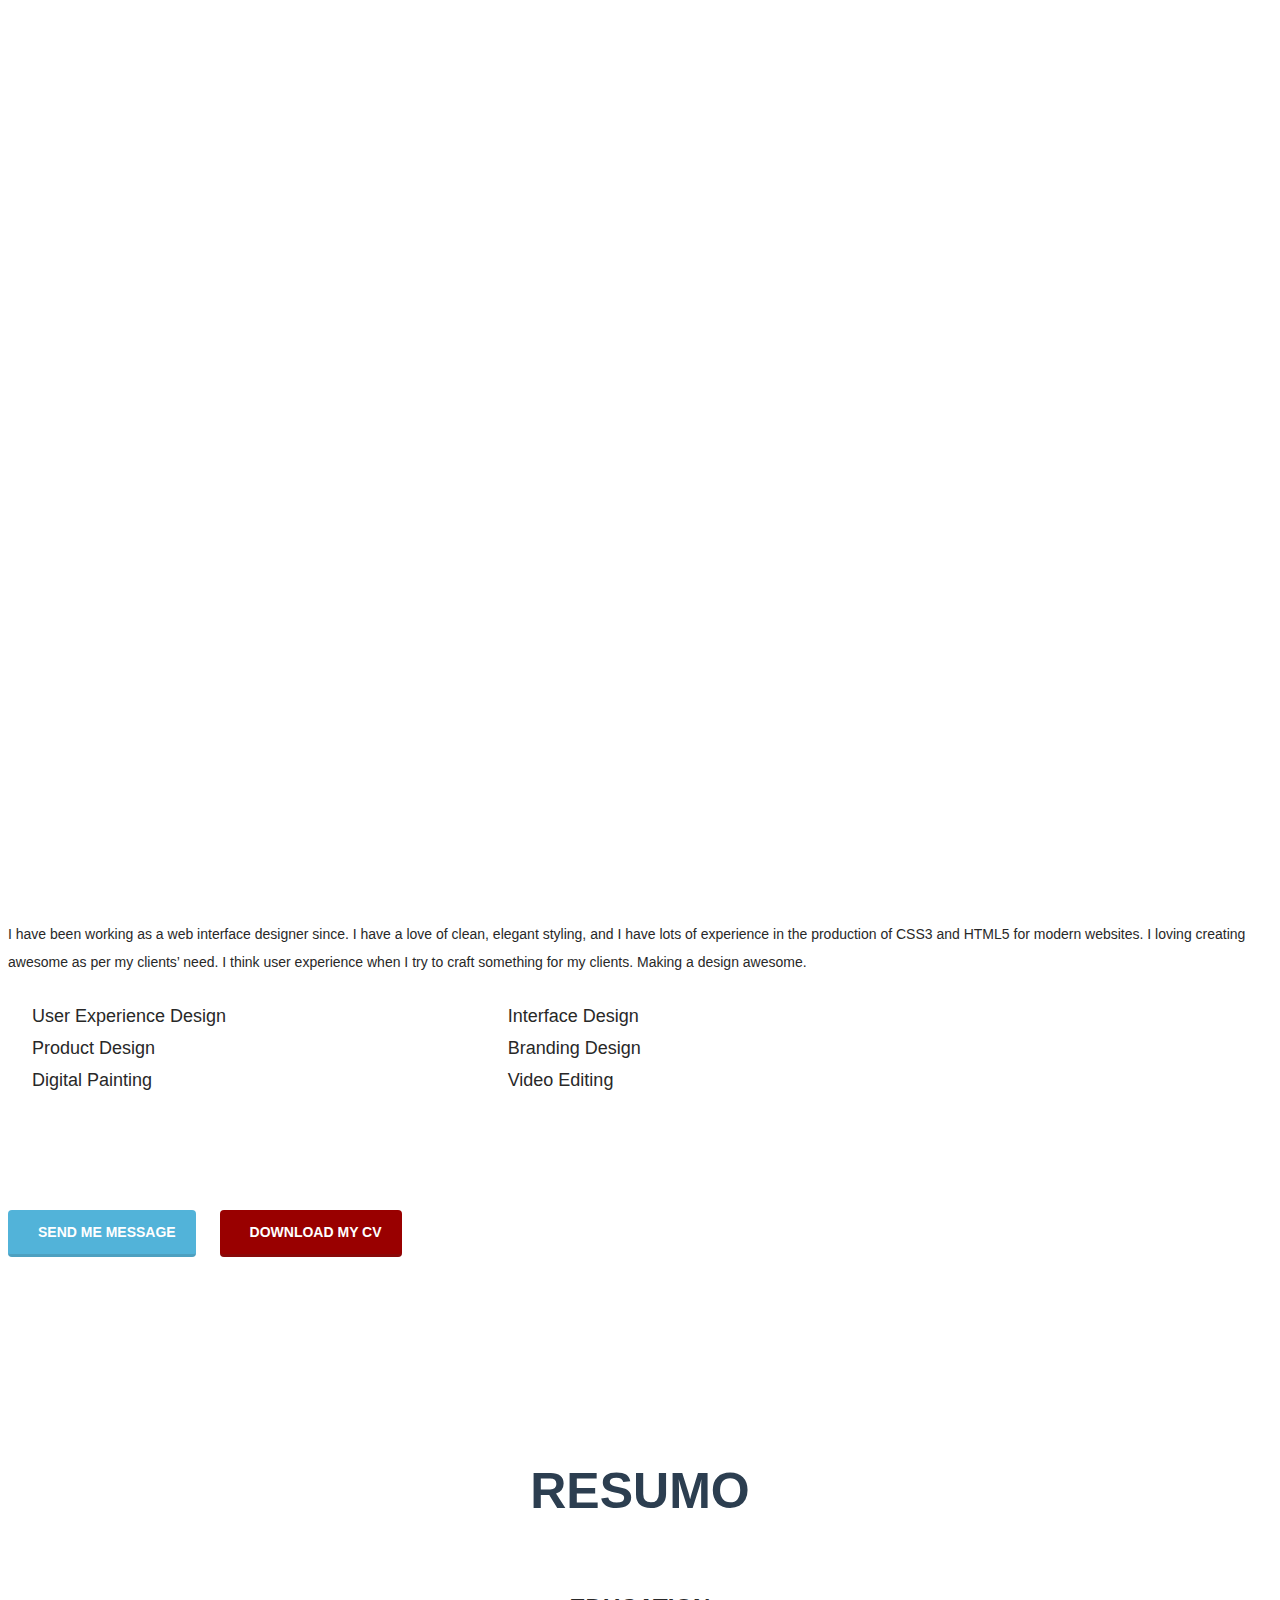
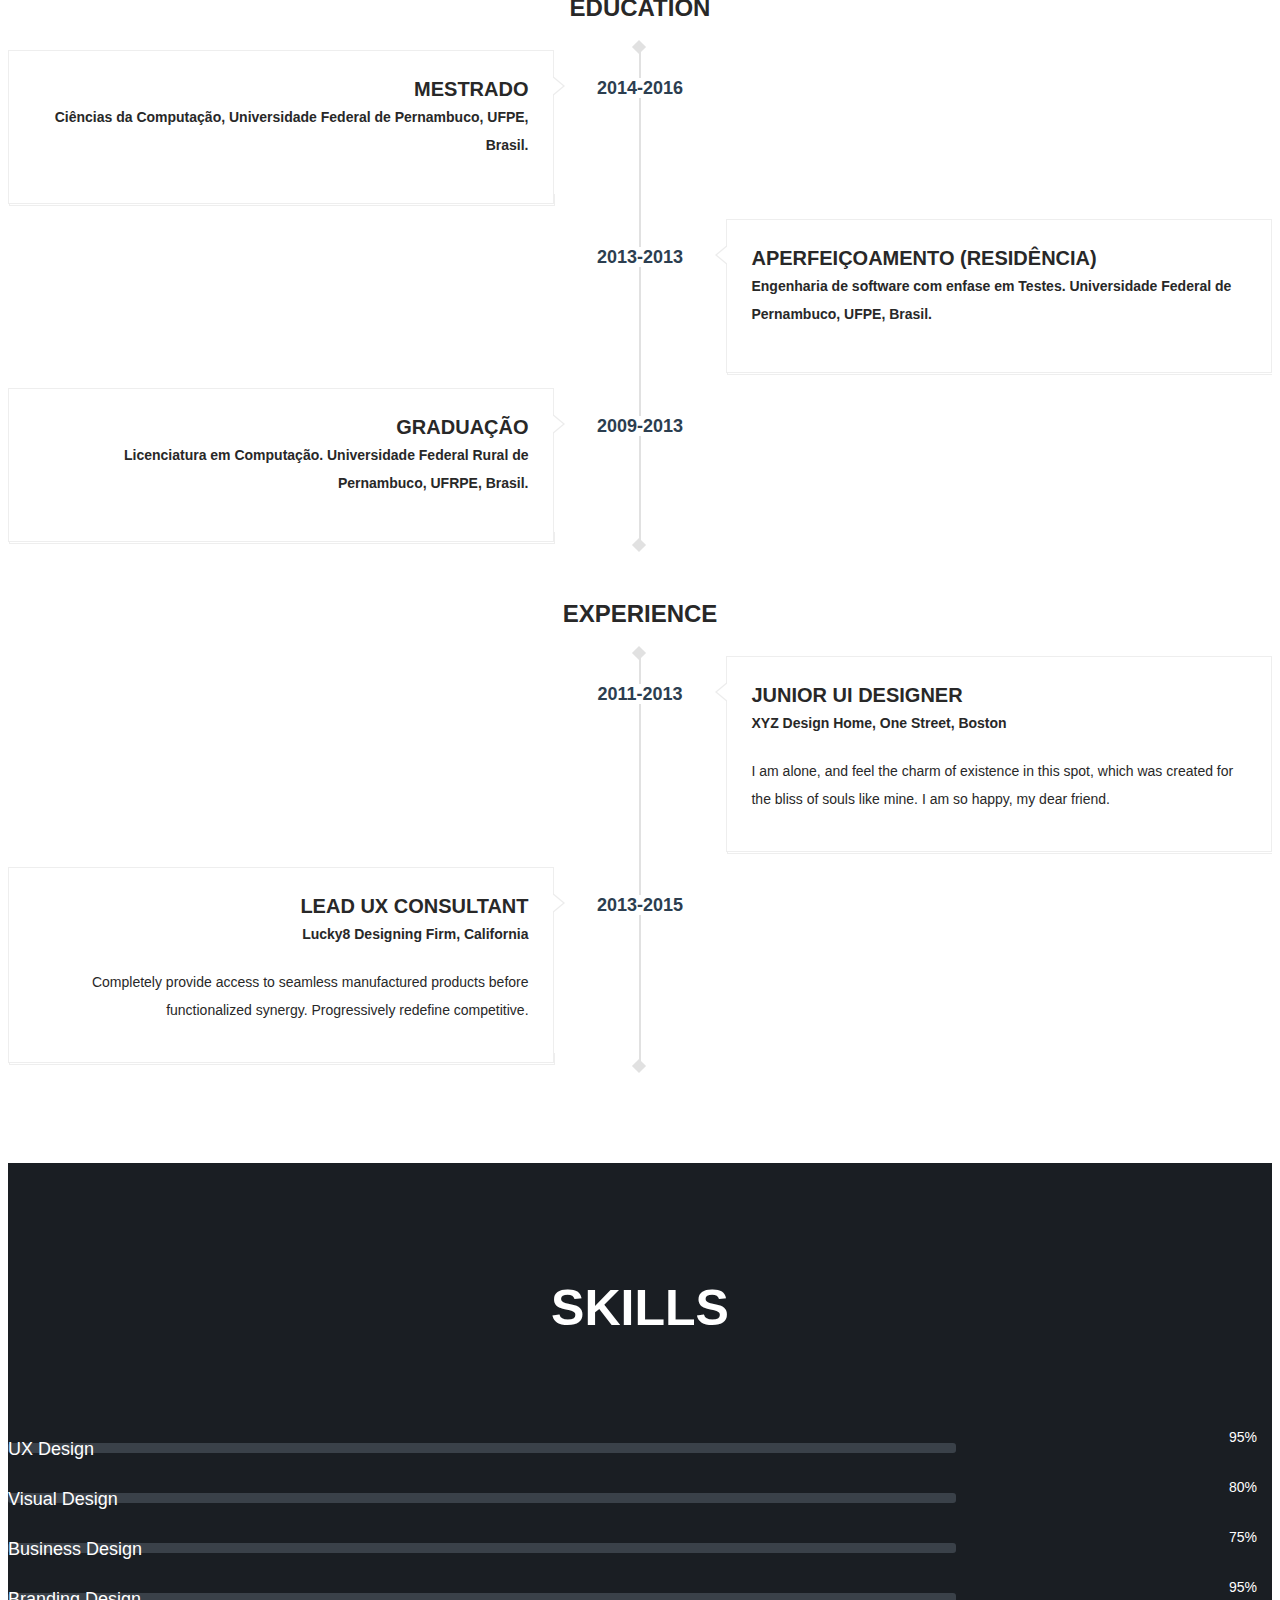
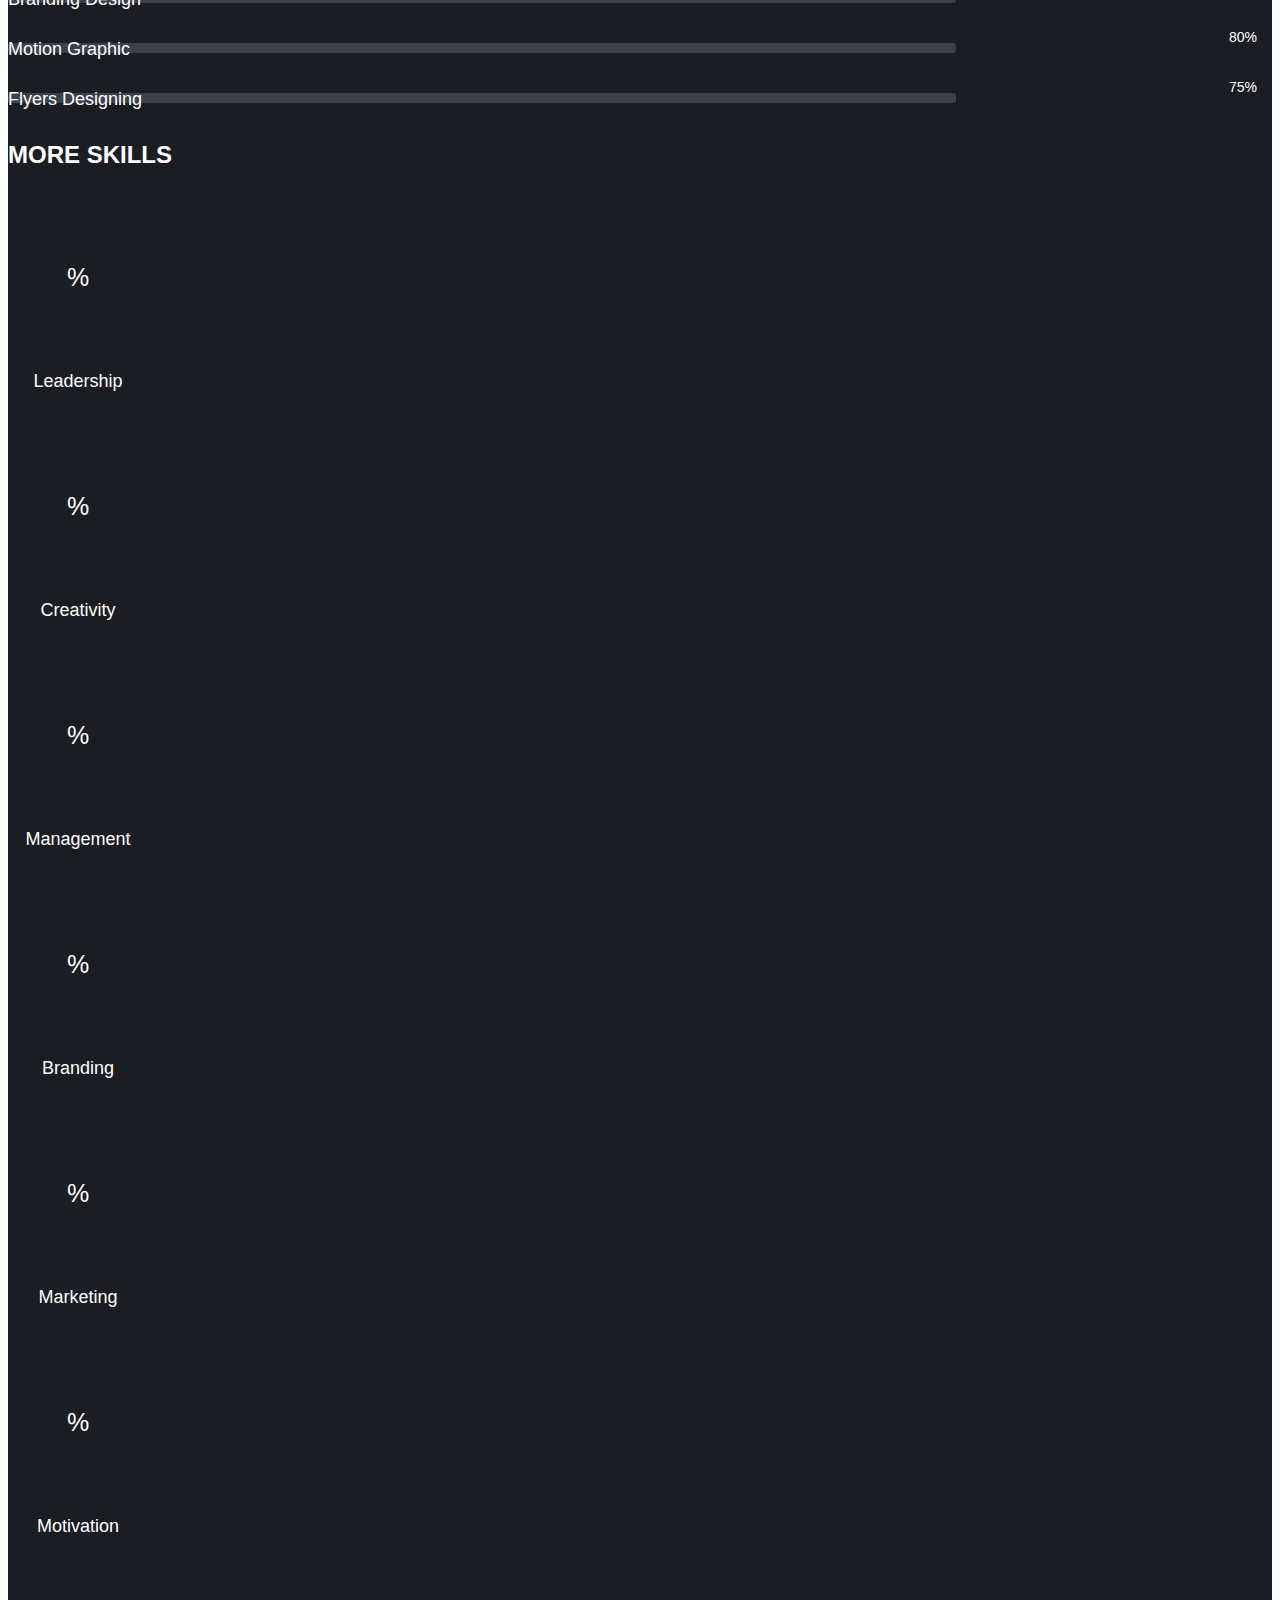
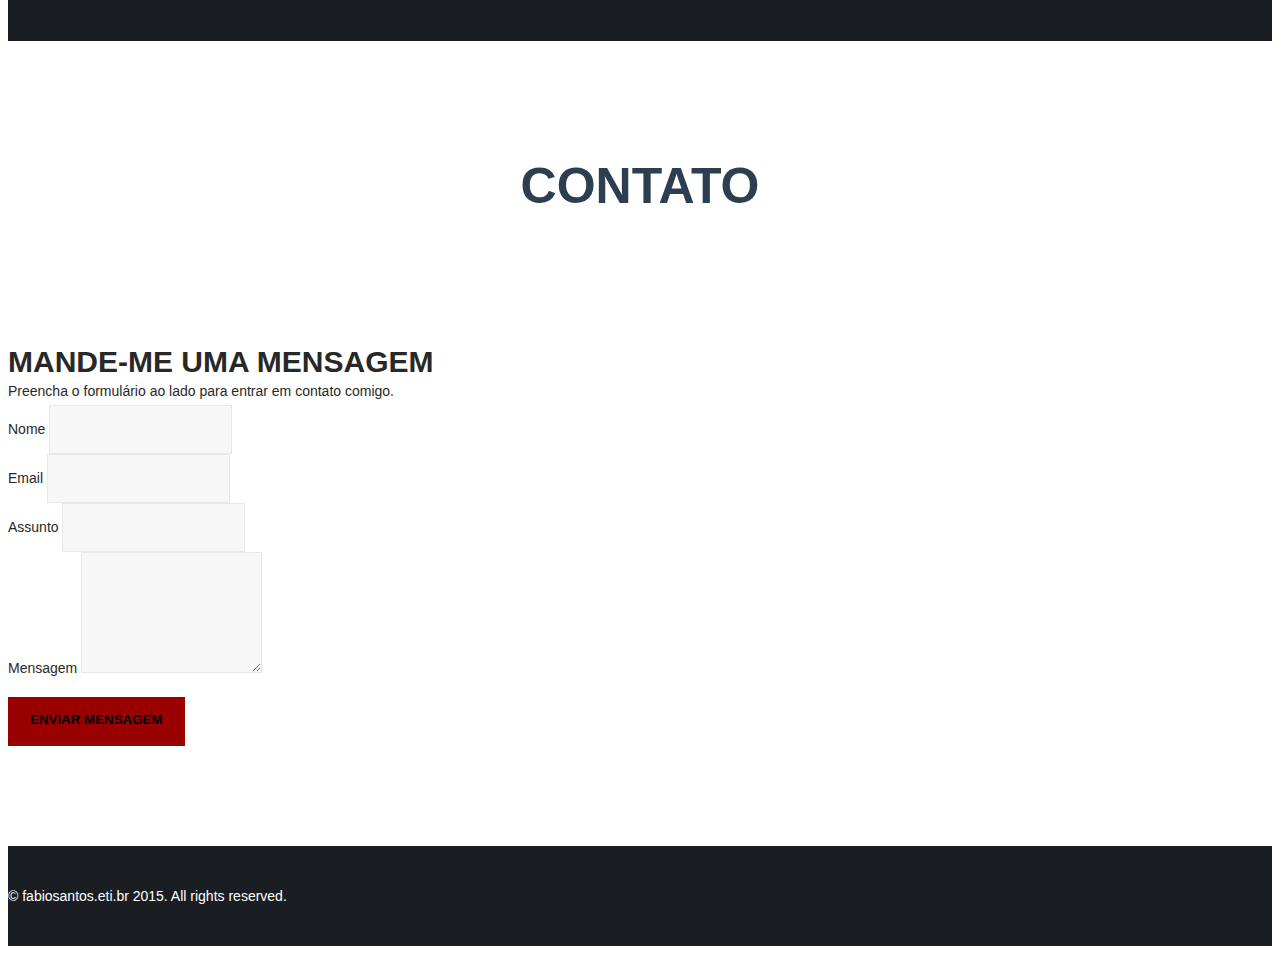
==== commit fd02dc47: "changed colors" ====
--- a/index.html
+++ b/index.html
@@ -87,6 +87,7 @@
 						<span class="icon-bar"></span>
 					</button>
 					<!-- <a class="navbar-brand" href="index.html"><img src="assets/images/logo.png" alt=""></a> -->
+          <a class="navbar-brand" href="index.html"><h2 id="title-site"><span class="text-muted">Fabio</span> Santos</h2></a>
 				</div>
 
 				<div class="collapse navbar-collapse" id="custom-collapse">
@@ -450,9 +451,16 @@
         <h2 class="section-title wow fadeInUp">Contato</h2>
 
         <div class="row">
+          
+          <div class="col-md-6">        
+              <br><br>
+              <h2><strong><i class="glyphicon glyphicon-envelope"></i> MANDE-ME UMA MENSAGEM</strong></h2>
+              Preencha o formulário ao lado para entrar em contato comigo.
+          </div> <!-- /.col-md-6 -->
+
           <div class="col-md-6">
             <div class="contact-form">
-              <strong>MANDE-ME UMA MENSAGEM</strong>
+              <!-- <strong>MANDE-ME UMA MENSAGEM</strong> -->
               <form name="contact-form" id="contactForm" action="sendemail.php" method="POST">
 
                 <div class="form-group">
@@ -479,37 +487,6 @@
               </form>
             </div><!-- /.contact-form -->
           </div><!-- /.col-md-6 -->
-
-          <div class="col-md-6">
-            <div class="row center-xs">
-              <div class="col-sm-6">
-                <i class="fa fa-map-marker"></i>
-                <address>
-                  <strong>Localização</strong>
-                  Recife - PE,
-                  Brasil<br>
-                </address>
-              </div>
-
-              <div class="col-sm-6">
-                <i class="fa fa-mobile"></i>
-                <div class="contact-number">
-                  <strong>Phone Number</strong>
-                  (001) 0123 111222<br>
-                  (001) 0123 333444
-                </div>
-              </div>
-            </div>
-
-          <div class="row">
-            <div class="col-sm-12">
-              <div class="location-map">
-                <div id="mapCanvas" class="map-canvas"></div>
-              </div>
-            </div>
-          </div>
-
-          </div>
         </div><!-- /.row -->
       </div><!-- /.container -->
     </section><!-- End Contact Section -->
@@ -548,7 +525,6 @@
   <script src="assets/js/jquery.magnific-popup.min.js"></script>
   <script src="http://a.vimeocdn.com/js/froogaloop2.min.js"></script>
   <script src="assets/js/jquery.fitvids.js"></script>
-  <script src="https://maps.googleapis.com/maps/api/js?v=3.exp&amp;sensor=false"></script>
   <script src="assets/js/scripts.js"></script>
 </body>
 </html>--- a/assets/css/style.css
+++ b/assets/css/style.css
@@ -0,0 +1,1814 @@
+/*
+    Author: TrendyTheme
+    Template: I AM X
+    Version: 1.2
+    URL: http://demo.trendytheme.net/iamx/html
+*/
+
+
+/*
+====================================
+------------------------------------
+    1. General
+    2. Typography
+    3. Home
+    4. Navigation
+    5. About
+    6. Video
+    7. Resume
+    8. Skill
+    9. Chart
+    10. Work
+    11. Facts
+    12. Blog
+    13. Hire
+    14. Contact
+    15. Footer
+-------------------------------------
+=====================================
+*/
+
+
+body{
+    font-family: 'Roboto', sans-serif;
+    line-height: 28px;
+    font-weight: 300;
+    font-size: 14px;
+    color:#282828;
+    background-color: #fff;
+    -webkit-text-size-adjust: 100%;
+    -webkit-overflow-scrolling: touch;
+    -webkit-font-smoothing: antialiased !important;
+}
+
+body, html{
+    overflow-x:hidden;
+}
+
+/* Link style
+---------------------------------------------------------*/
+a {
+    color: #990000;
+}
+a,
+a > * {
+    outline: none;
+    cursor: pointer;
+    text-decoration: none;
+}
+a:focus,
+a:hover {
+    outline: none;
+    color: #333333;
+    text-decoration: none;
+}
+
+
+/* Transition elsements
+-------------------------------------------------------- */
+.navbar a,
+.form-control {
+	-webkit-transition: all 0.4s ease-in-out 0s;
+	   -moz-transition: all 0.4s ease-in-out 0s;
+		-ms-transition: all 0.4s ease-in-out 0s;
+		 -o-transition: all 0.4s ease-in-out 0s;
+			transition: all 0.4s ease-in-out 0s;
+}
+
+a,
+.btn {
+	-webkit-transition: all 0.125s ease-in-out 0s;
+	   -moz-transition: all 0.125s ease-in-out 0s;
+		-ms-transition: all 0.125s ease-in-out 0s;
+		 -o-transition: all 0.125s ease-in-out 0s;
+			transition: all 0.125s ease-in-out 0s;
+}
+
+/* Reset box-shadow
+/* ------------------------------------------------------ */
+
+.btn,
+.form-control,
+.form-control:hover,
+.form-control:focus,
+.navbar-custom .dropdown-menu {
+	-webkit-box-shadow: none;
+			box-shadow: none;
+}
+
+
+
+
+/* === Typography === */
+
+h1, h2, h3, h4, h5, h6{
+    font-weight: 700;
+    margin:0;
+    text-transform: uppercase;
+}
+
+h1 {
+    font-size: 36px;
+    line-height: 36px;
+}
+
+h2 {
+    font-size: 30px;
+    line-height: 30px;
+}
+
+h3 {
+    font-size: 24px;
+    line-height: 24px;
+}
+
+h4 {
+    font-size: 18px;
+}
+
+h5 {
+    font-size: 14px;
+}
+
+h6 {
+    font-size     : 12px;
+}
+
+
+
+/* === FORM STYLE === */
+.form-control {
+    height: 45px;
+    background-color: #f7f7f7;
+    border: 1px solid #e8e8e8;
+    border-radius: 0;
+    box-shadow: none;
+}
+
+.form-control:focus {
+    border-color: #990000;
+    box-shadow: none;
+}
+
+
+
+
+/* Alert Style
+-----------------------------------------------------*/
+.alert {
+    padding: 10px 15px;
+    margin-top: 20px;
+    margin-bottom: 20px;
+    border-radius: 0;
+}
+
+.alert strong {
+  display: inline-block !important;
+  margin: 0 !important;
+}
+
+
+
+/* BUTTON STYLE
+-----------------------------------------------------*/
+/*common-btn*/
+.btn{
+    border: 0;
+    border-bottom: 3px solid;
+    font-weight: 700;
+    text-transform: uppercase;
+    line-height: 28px;
+    padding: 9px 22px;
+}
+
+/*large-btn*/
+.btn-lg, 
+.btn-group-lg>.btn {
+    padding: 14px 20px;
+    font-size: 14px;
+    border-radius: 4px;
+}
+
+/*btn-primary*/
+.btn-primary{
+    background-color:#990000;
+    border-color: rgba(51, 51, 51, 0.15);
+}
+
+.btn-primary:hover, 
+.btn-primary:focus, 
+.btn-primary.focus, 
+.btn-primary:active, 
+.btn-primary.active, 
+.open>.dropdown-toggle.btn-primary {
+    color: #fff;
+    background-color: #ff0000;
+    border-color: #ff0000;
+}
+
+/*btn-info*/
+.btn-info{
+    background-color:#52b3d9;
+    border-color: rgba(51, 51, 51, 0.15);
+}
+
+.btn-info:hover, 
+.btn-info:focus, 
+.btn-info.focus, 
+.btn-info:active, 
+.btn-info.active, 
+.open>.dropdown-toggle.btn-info {
+    color: #fff;
+    background-color: #4aa0c2;
+    border-color: #4aa0c2;
+}
+
+/*btn-default*/
+.btn-default {
+    background: transparent;
+    border: 1px solid #fff;
+    color: #fff;
+}
+.btn-default:hover, 
+.btn-default:focus, 
+.btn-default.focus, 
+.btn-default:active, 
+.btn-default.active{
+    color: #990000;
+    background-color: #fff;
+    border-color: #fff;
+}
+
+
+button:focus {
+    outline: none;
+}
+
+
+/*IMAGES*/
+img {
+    width: 100%;
+}
+
+hr {
+    margin-top: 15px;
+    margin-bottom: 15px;
+}
+
+.no-padding {
+    padding: 0;
+}
+
+/* LIST STYLE
+-------------------------------------------------- */
+ul, ol {
+    margin     : 0;
+    padding    : 0;
+    list-style : none
+}
+
+
+ul.list-check {
+    
+}
+
+ul.list-check li{
+    position: relative;
+    font-size: 18px;
+    line-height: 32px;
+}
+ul.list-check li::before {
+    content: "\f00c";
+    font-family: fontawesome;
+    color: #990000;
+    margin-right: 10px;
+}
+
+
+/* === MAIN === */
+.section-padding {
+	padding: 120px 0 100px;
+}
+
+
+/* SECTION TITLE
+----------------------------------------------------- */
+.section-title {
+    margin-bottom: 80px;
+    text-align: center;
+    font-size: 50px;
+    line-height: 50px;
+    color: #2c3e50;
+    position: relative;
+}
+
+.section-title::after {
+    content: "";
+    background: url(../../assets/images/section-divider.png) no-repeat 0 0;
+    height: 15px;
+    width: 113px;
+    position: absolute;
+    left: 0;
+    right: 0;
+    bottom: -40px;
+    margin: 0 auto;
+}
+
+
+
+/* === HOME === */
+@media (max-width : 640px) {
+    .tt-fullHeight{
+        height: 560px !important;
+    }
+}
+
+
+#home {
+	background: url(../images/home2.jpg) no-repeat center center;
+	-webkit-background-attachment: fixed;
+    background-attachment: fixed;
+	background-color: #222;
+	background-size: cover;
+	padding: 0;
+	position: relative;
+}
+#home:before {
+	content: "";
+	background-color: rgba(26, 30, 35, 0.85);
+	position: absolute;
+	top: 0;
+	left: 0;
+	width: 100%;
+	height: 100%;
+}
+
+.intro {
+	position: absolute;
+	width: 100%;
+	top: 50%;
+	left: 0;
+	text-align: center;
+	-webkit-transform: translate(0%, -50%);
+	   -moz-transform: translate(0%, -50%);
+		-ms-transform: translate(0%, -50%);
+		 -o-transform: translate(0%, -50%);
+			transform: translate(0%, -50%);
+	padding: 0 15px;
+}
+
+.intro h1{
+	font-size: 60px;
+	line-height: 80px;
+	margin-bottom: 16px;
+	color: #EEEEEE;
+}
+.intro h1 span{
+	color: #990000; /*#990000;*/
+}
+.intro p{
+	color: #f7f7f7;
+	margin-bottom: 40px;
+}
+
+.intro-sub {
+	color: #fff;
+	font-size: 24px;
+	line-height: 32px;
+	font-weight: 700;
+	text-transform: uppercase;
+	display: block;
+	margin-bottom: 20px;
+}
+
+/* 
+SOCIAL ICON 
+-------------------------------------------*/
+.social-icons {
+    margin-top: 20px;
+}
+.social-icons a i{
+    position: relative;
+    color: #fff;
+    font-size: 18px;
+    margin: 0 7px;
+    line-height: 40px;
+    text-align: center;
+    width: 40px;
+    height: 40px;
+}
+
+.social-icons a i::before {
+    position: relative;
+    z-index: 1;
+}
+
+.social-icons a i::after {
+    position: absolute;
+    content: "";
+    left: 0;
+    top: 0;
+    width: 40px;
+    height: 40px;
+    border: 1px solid #fff;
+    border-radius: 3px;
+    -webkit-transform: rotate(45deg);
+       -moz-transform: rotate(45deg);
+        -ms-transform: rotate(45deg);
+         -o-transform: rotate(45deg);
+            transform: rotate(45deg);
+    -webkit-transition: all 300ms;
+       -moz-transition: all 300ms;
+         -o-transition: all 300ms;
+            transition: all 300ms;            
+}
+
+.social-icons a i:hover::after{
+    background: #990000;
+    border: 1px solid transparent;
+    z-index: 0;
+}
+
+
+/* === NAVIGATION === */
+.header {
+    border-bottom: 1px solid #eee;
+    position: relative;
+    width: 100%;
+    z-index: 998;
+    padding-bottom: 1px;
+    background: #fff;
+}
+
+.header::after {
+    border-bottom:1px solid #eee;
+    width: 100%;
+    position: absolute;
+    content: "";
+    height: 2px;
+    bottom: 1px;
+    left: 0;
+}
+
+.navbar-custom {
+    border: 0;
+    border-radius: 0;
+    margin: 0;
+    text-transform: uppercase;
+    font-family: 'Roboto Condensed', sans-serif;
+}
+
+
+.navbar-custom,
+.navbar-custom .dropdown-menu {
+    background: #fff;
+    padding: 0;
+}
+
+.navbar-custom ul li a span{
+    margin-left:5px;
+}
+
+.navbar-custom .dropdown-menu {
+    margin-top:10px;
+    display: block;
+    visibility: hidden;
+    opacity:0;
+    border: 1px solid #ddd;
+    border-top: 2px solid #990000;
+    border-radius: 0;
+    border-bottom: 3px double #ddd;
+    background-color: #FFFFFF;
+    -webkit-transition:all 400ms;
+    -moz-transition:all 400ms;
+    -o-transition:all 400ms;
+    transition:all 400ms;
+}
+
+.navbar-right .dropdown-menu {
+  right: auto;
+  left: 0;
+}
+.navbar-custom .navbar-nav > li:hover .dropdown-menu{
+    display: block;
+    opacity:1;
+    visibility: visible;
+    margin-top:-2px;
+}
+
+.navbar-custom .navbar-nav > li > a{
+    color: #282828;
+    font-size: 14px;
+    font-weight: 700;
+    padding-top: 20px;
+    padding-bottom: 20px;
+    text-transform: uppercase;
+}
+
+.navbar-custom .dropdown-menu > li{
+    border-bottom: 1px solid #F0F0F0;
+}
+
+.navbar-custom .dropdown-menu > li:last-child{
+    border-bottom: 0;
+}
+
+.navbar-custom .dropdown-menu > li > a {
+    padding: 10px 20px;
+    color: #282828;
+    font-size: 14px;
+    font-weight: 700;
+}
+
+.navbar-custom .nav li.active,
+.navbar-custom .nav li a:hover,
+.navbar-custom .nav li a:focus,
+.navbar-custom .navbar-nav > li.active > a {
+    background: none;
+    outline: 0;
+    color: #990000;
+}
+
+.navbar-custom .navbar-brand {
+    font-weight: 700;
+    font-size: 18px;
+}
+
+.navbar-custom .nav .open > a,
+.navbar-custom .dropdown-menu > li > a:hover,
+.navbar-custom .dropdown-menu > li > a:focus {
+    background: #f5f5f5;
+}
+
+.navbar-custom .navbar-toggle .icon-bar {
+    background: #222;
+}
+
+
+
+/* === About Section === */
+.short-info {
+    margin-bottom: 40px;
+}
+
+.short-info h3 {
+    margin-bottom: 30px;
+}
+
+.short-info ul {
+    margin-top: 10px;
+    display:inline-block;
+}
+.short-info ul li {
+    width: 50%;
+    float: left;
+}
+
+.my-signature{
+    margin-bottom: 45px;
+}
+.my-signature img{
+    width: inherit;
+}
+
+
+/*download-button*/
+.download-button a {
+    margin-right: 20px;
+    color: #fff;
+}
+.download-button a i {
+    margin-right: 10px;
+}
+
+
+.biography{
+    border-bottom-left-radius: 10px;
+    border-bottom-right-radius: 10px;
+    border:1px solid #EEEEEE;
+    position: relative;
+}
+
+.biography::after{
+    content: "";
+    border-bottom: 1px solid #EEEEEE;
+    position: absolute;
+    bottom: -3px;
+    width: 100%;
+    border-radius: 10px;
+    height: 20px;
+}
+
+.myphoto{
+    position: relative;
+    background: url(../../assets/images/photo-frame.png) bottom center no-repeat;
+    background-size: contain;
+}
+
+.myphoto img{
+    position: relative;
+    z-index: -1;
+}
+
+.biography ul{
+    padding:25px 20px 30px;
+}
+
+.biography ul li{
+    padding:5px 0;
+    font-size: 16px;
+    border-bottom:1px solid #EEEEEE;
+}
+
+.biography ul li:last-child{
+    border-bottom:0;
+}
+
+
+
+/* === Video Section === */
+
+.video-section {
+    background: url(../images/video-bg.jpg) no-repeat center center;
+    background-size: cover;
+    position: relative;
+    min-height: 500px;
+}
+
+.video-intro {
+    position: absolute;
+    top: 50%;
+    left: 50%;
+    color: #fff;
+    padding: 0 20px;
+    text-align: center;
+    -webkit-transform: translate(-50%, -50%);
+    -moz-transform: translate(-50%, -50%);
+    -ms-transform: translate(-50%, -50%);
+    transform: translate(-50%, -50%);
+}
+
+.video-intro a {
+    display: inline-block;
+    color: #fff;
+    width: 70px;
+    height: 60px;
+    line-height: 60px;
+    font-size: 30px;
+    border: 1px solid #fff;
+}
+.video-intro a:hover {
+    color: #990000;
+    background-color: #fff;
+    border: 1px solid transparent;
+}
+
+.video-intro h2 {
+    margin-top: 30px;
+    text-transform: uppercase;
+}
+
+
+/* === Resume Section === */
+
+/*---------------------------------------------------------
+Resume Timeline
+-----------------------------------------------------------*/
+.resume-title h3{
+    text-align: center;
+}
+.resume-section > div > div{
+    margin-bottom: 60px;
+}
+.resume-section > div > div:nth-of-type(2){
+    margin-bottom: 0;
+}
+.resume-title{
+    margin-bottom: 30px;
+}
+.timeline {
+    position: relative;
+    padding: 0;
+    list-style: none;
+}
+
+.resume{
+    position: relative;
+}
+
+.resume:before{
+    content: "";
+    position: absolute;
+    top: -8px;
+    width: 10px;
+    height: 10px;
+    background-color: #e1e1e1;
+    left: 50%;
+    margin-left: -6px;
+    -webkit-transform: rotate(45deg);
+       -moz-transform: rotate(45deg);
+        -ms-transform: rotate(45deg);
+         -o-transform: rotate(45deg);
+            transform: rotate(45deg);
+}
+
+.resume:after{
+    content: "";
+    position: absolute;
+    bottom: -8px;
+    width: 10px;
+    height: 10px;
+    background-color: #e1e1e1;
+    left: 50%;
+    margin-left: -6px;
+    -webkit-transform: rotate(45deg);
+       -moz-transform: rotate(45deg);
+        -ms-transform: rotate(45deg);
+         -o-transform: rotate(45deg);
+            transform: rotate(45deg);
+}
+
+.timeline:before {
+    content: "";
+    position: absolute;
+    top: 0;
+    bottom: 0;
+    width: 2px;
+    margin-left: -1.5px;
+    background-color: #e1e1e1;
+}
+
+.timeline>li {
+    position: relative;
+    margin-bottom: 50px;
+    min-height: 50px;
+}
+
+.timeline>li:before,
+.timeline>li:after {
+    content: " ";
+    display: table;
+}
+
+.timeline>li:after {
+    clear: both;
+}
+
+.timeline>li .timeline-panel {
+    float: left;
+    position: relative;
+    width: 100%;
+}
+
+.timeline-content{
+    padding:5px 20px 0 20px;
+}
+
+.timeline>li .timeline-panel:before {
+    right: auto;
+    left: -15px;
+    border-right-width: 15px;
+    border-left-width: 0;
+}
+
+.timeline>li .timeline-panel:after {
+    right: auto;
+    left: -14px;
+    border-right-width: 14px;
+    border-left-width: 0;
+}
+
+.timeline>li .posted-date {
+    position: relative;
+    text-align: center;
+    background-color: #fff;
+    left: 20px;
+}
+
+
+.timeline>li .posted-date .month {
+    font-size: 18px;
+    line-height: 20px;
+    font-weight: 700;
+    display: block;
+    color: #2c3e50;
+    top: 0;
+    float: left;
+}
+
+.timeline>li.timeline-inverted>.timeline-panel {
+    float: right;
+    text-align: left;
+}
+
+.timeline>li.timeline-inverted>.timeline-panel:before {
+    right: auto;
+    left: -15px;
+    border-right-width: 15px;
+    border-left-width: 0;
+}
+
+.timeline>li.timeline-inverted>.timeline-panel:after {
+    right: auto;
+    left: -14px;
+    border-right-width: 14px;
+    border-left-width: 0;
+}
+
+.timeline>li:last-child {
+    margin-bottom: 0;
+}
+
+.timeline-heading h3 {
+    font-size: 20px;
+    line-height: 28px;
+}
+.timeline-heading span{
+    display: block;
+    font-weight: 700;
+    margin-bottom: 20px;
+}
+
+
+
+
+
+@media(min-width:992px) {
+.timeline:before {
+    left: 50%;
+}
+
+.timeline>li {
+    margin-bottom: 15px;
+    min-height: 100px;
+}
+
+.timeline>li .posted-date {
+    position: absolute;
+    text-align: center;
+    background-color: #fff;
+}
+
+.timeline>li .timeline-panel {
+    float: left;
+    width: 43%;
+    text-align: right;
+    border: 1px solid #eee;
+    position: relative;
+}
+
+.timeline-content{
+    position: relative;
+    padding: 24px;
+    background-color: #fff;
+    -webkit-transition:all 400ms;
+    -moz-transition:all 400ms;
+    -o-transition:all 400ms;
+    transition: all 400ms;
+}
+
+.timeline-content::after{
+    border: 1px solid #eee;
+    width: 100%;
+    position: absolute;
+    content: "";
+    bottom: -3px;
+    height:10px;
+    left: 0;
+    z-index: -1;
+}
+
+.timeline>li .timeline-content:hover {
+    background: #990000;
+    color: #fff;
+}
+
+.timeline>li .timeline-panel::before,
+.timeline>li.timeline-inverted .timeline-panel::before {
+    content: "";
+    top: 25px;
+    position: absolute;
+    border-top: 10px solid transparent;
+    border-bottom: 10px solid transparent;
+}
+.timeline>li .timeline-panel::before {
+    left: 100%;
+    border-left: 12px solid #ECECEC;
+    -webkit-transition:all 400ms;
+    -moz-transition:all 400ms;
+    -o-transition:all 400ms;
+    transition: all 400ms;
+}
+.timeline>li .timeline-panel:hover::before {
+    border-left: 12px solid #990000;
+}
+
+.timeline>li.timeline-inverted .timeline-panel::before {
+    right: 100%;
+    border-right: 12px solid #ECECEC;
+    -webkit-transition:all 400ms;
+    -moz-transition:all 400ms;
+    -o-transition:all 400ms;
+    transition: all 400ms;
+}
+.timeline>li.timeline-inverted .timeline-panel:hover::before {
+    border-right: 12px solid #990000;
+    border-left: 0;
+}
+
+.timeline>li .timeline-panel::after,
+.timeline>li.timeline-inverted .timeline-panel::after {
+    content: "";
+    top: 25px;
+    position: absolute;
+    border-top: 10px solid transparent;
+    border-bottom: 10px solid transparent;
+}
+.timeline>li .timeline-panel::after {
+    left: 100%;
+    margin-left: -2px;
+    border-left: 12px solid #FFFFFF;
+    -webkit-transition:all 400ms;
+    -moz-transition:all 400ms;
+    -o-transition:all 400ms;
+    transition: all 400ms;
+}
+.timeline>li .timeline-panel:hover::after {
+    border-left: 12px solid #990000;
+}
+
+.timeline>li.timeline-inverted .timeline-panel::after {
+    right: 100%;
+    margin-right:-2px;
+    border-right: 12px solid #FFFFFF;
+    -webkit-transition:all 400ms;
+    -moz-transition:all 400ms;
+    -o-transition:all 400ms;
+    transition: all 400ms;
+}
+.timeline>li.timeline-inverted .timeline-panel:hover::after {
+    border-right: 12px solid #990000;
+    border-left: 0;
+}
+
+.timeline>li .posted-date {
+    left: 50%;
+    width: 120px;
+    margin-left: -60px;
+    margin-top: 28px;
+}
+.timeline>li .posted-date .month {
+    float: none;
+}
+
+
+}
+
+
+
+/* === Skill Section === */
+.skills-section {
+    background-color: #1a1e23;
+    color: #fff;   
+}
+.skills-section .section-title{
+    color: #fff;
+    margin-bottom: 110px;  
+}
+.skills-section .section-title h2{
+    color: #fff;
+}
+.skill-title {
+    width: 25%;
+    float: left;
+}
+.skill-title h3{
+    font-size: 18px;
+    font-weight: 400;
+    margin-top: -6px;
+    text-transform: capitalize;
+}
+
+
+
+/* progress-bar */
+
+.skill-progress {
+    position: relative;
+}
+.progress {
+    height: 10px;
+    margin-bottom: 40px;
+    background-color: #3a4149;
+    border-radius: 3px;
+    box-shadow: none;
+    width: 75%;
+}
+
+.progress-bar {
+    background-color: #52b3d9;
+}
+.progress-bar span{
+    position: absolute;
+    top: -20px;
+    right: 15px;
+}
+
+.progress .progress-bar.six-sec-ease-in-out {
+  -webkit-transition: width 2s ease-in-out;
+  -moz-transition: width 2s ease-in-out;
+  -o-transition: width 2s ease-in-out;
+  transition:  width 2s ease-in-out;
+}
+
+
+.skill-chart h3 {
+    margin-top: 20px;
+}
+
+.our-progress{
+    margin:10px 0 30px;
+}
+
+.progress-percent{
+    margin-left: auto;
+    margin-right: auto;
+}
+
+.our-progress h3{
+    font-weight: 400;
+    margin-bottom: 5px;
+}
+
+
+
+/* === Chart CSS  === */
+.chart {
+    position: relative;
+    display: inline-block;
+    width: 140px;
+    height: 140px;
+    margin: 40px auto;
+    text-align: center;
+}
+.chart canvas {
+    position:absolute; 
+    top:0; 
+    left:0;
+}
+.percent {
+    display: inline-block;
+    margin: auto;
+    line-height: 140px;
+    z-index: 2;
+    font-size: 25px;
+    font-weight: 500;
+    text-align: center;
+}
+
+.percent:after {
+    content: '%';
+}
+
+.chart-text span {
+    font-size: 18px;
+    font-weight: 400;
+    text-transform: capitalize;
+    display: block;
+    margin-top: 20px;
+}
+
+/*.percent:after {content: '%';margin-left: 0.1em;font-size: .8em;}*/
+.angular{margin-top:100px;}
+.angular .chart {margin-top:0;}
+.chart .chart-text h3{font-size:22px;}
+
+
+
+/* === Work Section === */
+.works-section {
+    background-color: #f7f7f7;
+}
+.portfolio-item {
+    padding-right: 5px;
+    padding-left: 5px;
+    min-height: 235px;
+}
+.portfolio-bg{
+   background: #fff;
+   padding: 5px;
+   margin-bottom: 20px;
+   border: 1px solid #eee;
+   border-bottom: 3px double #eee;
+}
+
+
+.portfolio {
+    position: relative;
+    overflow: hidden;
+}
+
+
+/* Shuffle Filter*/
+#filter {
+    margin: 0 0 35px;
+    text-align: center;
+}
+
+
+#filter li a {
+    color: #990000;
+    display: block;
+    text-transform: uppercase;
+    padding: 0 15px;
+    border-radius: 4px;
+    transition: inherit;
+}
+#filter li a.active,
+#filter li a:hover {
+    position: relative;
+    background: #990000;
+    color: #fff;
+    border-bottom: 3px solid rgba(0, 0, 0, 0.15);
+}
+
+#filter li a.active::after,
+#filter li a:hover::after{
+    position: absolute;
+    content: "";
+    width: 0;
+    height: 0;
+    border-left: 8px solid transparent;
+    border-right: 8px solid transparent;
+    border-top: 10px solid rgba(104, 195, 163, 1);
+    bottom: -9px;
+    left: 50%;
+    margin-left: -8px;
+}
+
+.tt-overlay {
+    position: absolute;
+    background-color: rgba(26, 30, 31, 0.85);
+    width: 100%;
+    height: 100%;
+    opacity: 0;
+}
+
+.portfolio-info,
+.links,
+.links a i,
+.links a i::after,
+.tt-overlay {
+    -webkit-transition: all 400ms;
+    -moz-transition: all 400ms;
+    -o-transition: all 400ms;
+    transition: all 400ms;
+}
+
+
+.links {
+    width: 90px;
+    height: 40px;
+    position: absolute;
+    top: 40%;
+    left: 50%;
+    margin-top: -20px;
+    margin-left: -45px;
+    opacity: 0;
+    -webkit-transform: translate(0,-50px);
+    -moz-transform: translate(0,-50px);
+    -ms-transform: translate(0,-50px);
+    -o-transform: translate(0,-50px);
+    transform: translate(0,-50px);
+}
+
+.links a i{
+    position: relative;
+    color: #990000;
+    font-size: 16px;
+    margin: 0 13px;
+    z-index: 100;
+}
+.links a:hover i {
+   color:  #fff;
+}
+.links a i::after{
+    position: absolute;
+    content: "";
+    left: -7px;
+    top: -7px;
+    width: 30px;
+    height: 30px;
+    border: 1px solid #990000;
+    z-index: -1;
+    border-radius: 3px;
+    -webkit-transform: rotate(45deg);
+       -moz-transform: rotate(45deg);
+        -ms-transform: rotate(45deg);
+         -o-transform: rotate(45deg);
+            transform: rotate(45deg);
+}
+.links a:hover i::after {
+    background-color: #990000;
+}
+
+.portfolio-info {
+    position: absolute;
+    bottom: -100%;
+    left: 0;
+    background-color: #990000;
+    color: #fff;
+    height: 45px;
+    width: 100%;
+    text-align: center;
+}
+
+.portfolio:hover .tt-overlay, 
+.portfolio:hover .links {
+    opacity: 1;
+    -webkit-transform: translate(0,0);
+    -moz-transform: translate(0,0);
+    -ms-transform: translate(0,0);
+    -o-transform: translate(0,0);
+    transform: translate(0,0);
+}
+.portfolio:hover .portfolio-info{
+    bottom: 0;
+}
+.portfolio-info h3 {
+    font-size: 14px;
+    line-height: 45px;
+    font-weight: 700;
+    margin: 0;
+}
+
+
+/*PopUp fade effect*/
+.mfp-with-zoom .mfp-container,
+.mfp-with-zoom.mfp-bg {
+  opacity: 0;
+  -webkit-backface-visibility: hidden;
+  /* ideally, transition speed should match zoom duration */
+  -webkit-transition: all 0.3s ease-out; 
+  -moz-transition: all 0.3s ease-out; 
+  -o-transition: all 0.3s ease-out; 
+  transition: all 0.3s ease-out;
+}
+
+.mfp-with-zoom.mfp-ready .mfp-container {
+    opacity: 1;
+}
+.mfp-with-zoom.mfp-ready.mfp-bg {
+    opacity: 0.8;
+}
+
+.mfp-with-zoom.mfp-removing .mfp-container, 
+.mfp-with-zoom.mfp-removing.mfp-bg {
+  opacity: 0;
+}
+
+
+
+
+/* === Facts Section === */
+.facts-section {
+    background: url(../../assets/images/counter-bg.jpg) no-repeat center center;
+    background-attachment: fixed;
+    background-size: cover;
+    color: #fff;  
+}
+
+.tt-overlay-bg {
+    background: rgba(26, 30, 35, 0.85);
+    padding: 110px 0;
+}
+
+.count-wrap i {
+    font-size: 64px;
+    margin-bottom: 25px;
+}
+.count-wrap h3 {
+    font-size: 50px;
+    line-height: 28px;
+    margin-bottom: 20px;
+}
+.count-wrap p {
+    font-size: 18px;
+    font-weight: 700;
+    margin: 0;
+}
+
+/* === Blog Section === */
+.latest-blog-section {
+  
+}
+.blog-post-wrapper {
+    padding: 4px;
+    border: 1px solid #eee;
+    border-bottom: 3px double #eee;
+}
+
+.figure {
+    position: relative;
+}
+.figure i{
+    position: absolute;
+    bottom: -8px;
+    right: 30px;
+    color: #fff;
+    font-size: 18px;
+    z-index: 100;
+}
+.figure i:after {
+    position: absolute;
+    content: "";
+    left: -12px;
+    top: -10px;
+    width: 40px;
+    height: 40px;
+    background-color: #990000;
+    z-index: -1;
+    border-radius: 3px;
+    -webkit-transform: rotate(45deg);
+       -moz-transform: rotate(45deg);
+        -ms-transform: rotate(45deg);
+         -o-transform: rotate(45deg);
+            transform: rotate(45deg);
+}
+
+.post-thumbnail {
+    margin-bottom: 20px;
+    overflow: hidden;
+}
+.post-thumbnail img{
+    opacity: 0.8;
+    -webkit-transition: all 0.5s linear;
+    -moz-transition: all 0.5s linear;
+    -ms-transition: all 0.5s linear;
+    -o-transition: all 0.5s linear;
+    transition: all 0.5s linear;
+}
+.post-thumbnail img:hover {
+    opacity: 1;
+    -webkit-transform: scale(1.05);
+    -moz-transform: scale(1.05);
+    -ms-transform: scale(1.05);
+    -o-transform: scale(1.05);
+    transform: scale(1.05);
+}
+.entry-header {
+    padding: 0 12px;
+}
+.post-meta {
+
+}
+.the-category a {
+    font-size: 12px;
+    line-height: 28px;
+    font-weight: 300;
+    text-transform: uppercase;
+}
+
+.entry-title {
+    font-size: 16px;
+    line-height: 25px;
+    font-weight: 700;
+}
+.entry-title a{
+    color: #282828;
+}
+.entry-title a:hover{
+    color: #990000;
+}
+.entry-meta {
+    color: #afafaf;
+}
+.entry-meta ul {
+    margin-bottom: 10px;
+}
+.entry-meta ul li {
+    padding: 0 10px;
+}
+.entry-meta ul li a{
+    display: inline-block;
+    color: #BBBBBB;
+    font-weight: 400;
+}
+.entry-meta ul li a:hover{
+    color: #990000;
+}
+
+.blog-more {
+    margin-top: 40px;
+}
+
+/*
+Icon for all respective meta
+====================================== */
+.the-author::before{
+    content: "\f044";
+}
+.the-time::before{
+    content: "\f133";
+}
+.the-share::before{
+    content: "\f1e0";
+}
+.the-comments::before{
+    content: "\f0e6";
+}
+
+.the-author,
+.the-time,
+.the-share, 
+.the-comments {
+    position: relative;
+    padding-left: 20px;
+}
+
+.the-author::before,
+.the-time::before,
+.the-share::before,
+.the-comments::before{
+    font-family: FontAwesome;
+    position: absolute;
+    left: 0;
+}
+
+/* === Hire Section === */
+.hire-section {
+    background: url(../../assets/images/hire-bg.jpg) no-repeat top center #990000;
+    background-attachment: fixed;
+    background-size: cover;
+    color: #fff;  
+}
+.hire-section-bg {
+    padding: 110px 0;
+    background: -webkit-linear-gradient(bottom, #990000, rgba(104, 195, 163, 0.7)); /*Safari 5.1-6*/
+    background: -o-linear-gradient(top, #990000, rgba(104, 195, 163, 0.7)); /*Opera 11.1-12*/
+    background: -moz-linear-gradient(top, #990000, rgba(104, 195, 163, 0.7)); /*Fx 3.6-15*/
+    background: linear-gradient(to top, #990000, rgba(104, 195, 163, 0.7)); /*Standard*/
+}
+
+.hire-section h2 {
+    font-size: 36px;
+    margin-bottom: 40px;
+}
+
+.hire-section .btn {
+    padding: 9px 54px;
+}
+
+
+/* === Contact Section === */
+.contact-section  {
+  
+}
+
+.contact-section strong {
+    display: block;
+    text-transform: uppercase;
+}
+.contact-form strong {
+    margin-bottom: 40px;
+}
+
+.contact-form textarea.form-control {
+    height: 115px;
+}
+
+.contact-form .btn {
+    margin-top: 15px;
+}
+
+.contact-section div > i{
+    float: left;
+    font-size: 45px;
+    margin-right: 20px;
+}
+.contact-section address,
+.contact-section .contact-number {
+    overflow: hidden;
+    line-height: 30px;
+    font-weight: 400;
+    margin-bottom: 45px
+}
+
+
+/*MAP*/
+.location-map {
+    padding: 4px;
+    border: 1px solid #eee;
+    border-bottom: 3px double #eee;
+}
+.map-canvas {
+    height: 350px;
+}
+
+
+
+
+/* === Footer Wrapper === */
+.footer-wrapper {
+    background: #1a1e23;
+    padding: 36px 0;
+    color: #fff;
+  
+}
+.copyright p {
+    margin: 0;
+}
+
+
+
+
+
+
+/* ---------------------------------------------- /*
+ * Scroll to top
+/* ---------------------------------------------- */
+
+.scroll-up {
+	position: fixed;
+	display: none;
+	z-index: 999;
+	bottom: 1.8em;
+	right: 1.8em;
+}
+
+.scroll-up a {
+	background-color: #990000;
+	display: block;
+	width: 28px;
+	height: 28px;
+	text-align: center;
+	color: #fff;
+	font-size: 14px;
+	line-height: 28px;
+}
+
+.scroll-up a:hover,
+.scroll-up a:active {
+	background-color: rgba(235, 235, 235, .8);
+	color: #222;
+}
+
+/* ---------------------------------------------- /*
+ * Mouse animate icon
+/* ---------------------------------------------- */
+
+.mouse-icon {
+	position: absolute;
+	left: 50%;
+	bottom: 40px;
+	border: 2px solid #fff;
+	border-radius: 16px;
+	height: 50px;
+	width: 30px;
+	margin-left: -17px;
+	display: block;
+	z-index: 10;
+}
+
+.mouse-icon .wheel {
+    -webkit-animation-name: drop;
+    -webkit-animation-duration: 1s;
+    -webkit-animation-timing-function: linear;
+    -webkit-animation-delay: 0s;
+    -webkit-animation-iteration-count: infinite;
+    -webkit-animation-play-state: running;
+    animation-name: drop;
+    animation-duration: 1s;
+    animation-timing-function: linear;
+    animation-delay: 0s;
+    animation-iteration-count: infinite;
+    animation-play-state: running;
+}
+
+.mouse-icon .wheel {
+	position: relative;
+	border-radius: 10px;
+	background: #fff;
+	width: 4px;
+	height: 10px;
+	top: 4px;
+	margin-left: auto;
+	margin-right: auto;
+}
+
+@-webkit-keyframes drop {
+    0%   { top:5px;  opacity: 0;}
+    30%  { top:10px; opacity: 1;}
+    100% { top:25px; opacity: 0;}
+}
+
+
+@keyframes drop	{
+	0%   { top:5px;  opacity: 0;}
+	30%  { top:10px; opacity: 1;}
+	100% { top:25px; opacity: 0;}
+}
+
+/* ---------------------------------------------- /*
+ * Preloader
+/* ---------------------------------------------- */
+
+#tt-preloader {
+	background: #FFF;
+	bottom: 0;
+	left: 0;
+	position: fixed;
+	right: 0;
+	top: 0;
+	z-index: 9999;
+}
+
+#pre-status,
+.preload-placeholder {
+	background-image: url(../images/preloader.gif);
+	background-position: center;
+	background-repeat: no-repeat;
+	height: 200px;
+	left: 50%;
+	margin: -100px 0 0 -100px;
+	position: absolute;
+	top: 50%;
+	width: 200px;
+}
+
+.preload-placeholder {
+	background: none;
+	left: 0;
+	margin: 0;
+	text-align: center;
+	top: 65%;
+}
+
+
+
+
+
+/* === Home Page Two === */
+
+#homeTwo {
+    background: url(../images/home-2.jpg) no-repeat center center;
+    background-color: #222;
+    background-size: cover;
+    padding: 0;
+    position: relative;
+}
+
+/* === About Section === */
+.short-info {
+    margin-bottom: 40px;
+}
+
+.short-info h3 {
+    margin-bottom: 30px;
+}
+
+.hobby-list-wrap h3{
+    margin-bottom: 45px;
+}
+.hobby-list span {
+    border: 1px solid #eee;
+    font-weight: 700;
+    text-transform: uppercase;
+    padding: 15px 30px;
+    border-bottom: 3px double #eee;
+    margin-bottom: 20px;
+    text-align: center;
+    display: block;
+}
+
+.hobby-list span:nth-child(4),
+.hobby-list span:nth-child(5),
+.hobby-list span:nth-child(6) {
+    margin-bottom: 0;
+}
+
+
+
+/*SERVICE SECTION*/
+.service-section {
+    background: url(../../assets/images/service-bg.jpg) no-repeat center center;
+    background-size: cover;
+    padding:120px 0;
+}
+.service-section h2 {
+    color: #fff;
+}
+.service-wrap{
+    padding: 40px 0
+}
+.service-box {
+    text-align: center;
+    position: relative;
+    width: 180px;
+    height: 180px;
+    margin: 0 auto;
+}
+.service-box::after {
+    content: "";
+    position: absolute;
+    top: 0;
+    left: 0;
+    text-align: center;
+    border: 1px solid #fff;
+    width: 180px;
+    height: 180px;
+    -webkit-transform: rotate(45deg);
+    -moz-transform: rotate(45deg);
+    -ms-transform: rotate(45deg);
+    -o-transform: rotate(45deg);
+    transform: rotate(45deg);
+    border-radius: 15px;
+}
+.service-box i {
+    font-size: 40px;
+    color: #fff;
+    line-height: 100px;
+    z-index: 100;
+    position: relative;
+}
+.service-box h3 {
+    font-size: 18px;
+    line-height: 18px;
+    color: #fff;
+    z-index: 100;
+    position: relative;
+}
+.service-box:hover.service-box::after{
+    background: #fff;
+    border: 1px solid transparent;
+}
+.service-box:hover i,
+.service-box:hover h3{
+    color: #2c3e50;
+}
+.service-box i,
+.service-box h3,
+.service-box::after {
+    -webkit-transition: all 300ms;
+    -moz-transition: all 300ms;
+    -o-transition: all 300ms;
+    transition: all 300ms;
+}
+
+/*HOMEPAGE TWO*/
+#homeTwo{
+    position: relative;
+}
+
+#homeTwo:before {
+    content: "";
+    background-color: rgba(26, 30, 35, 0.90);
+    position: absolute;
+    top: 0;
+    left: 0;
+    width: 50%;
+    height: 100%;
+}
+
+.home-version-two {
+    z-index: 0;
+    overflow: hidden;
+}
+.home-version-two::before{
+    z-index: -100;
+}
+
+.personal-info {
+    color: #fff;
+    padding:0 0 0 15px;
+    position: absolute;
+    top: 50%;
+    -webkit-transform: translate(0%, -50%);
+       -moz-transform: translate(0%, -50%);
+        -ms-transform: translate(0%, -50%);
+         -o-transform: translate(0%, -50%);
+            transform: translate(0%, -50%);
+}
+
+.personal-info h1 {
+    font-size: 60px;
+    line-height: 80px;
+    margin-bottom: 16px;
+}
+
+.personal-info h1 span{
+    color:#990000;
+}
+.personal-info p {
+    margin-bottom: 40px;
+}
+
+.video-introducing{
+    background: url(../images/video-bg.jpg) no-repeat center center;
+    -webkit-background-size: cover;
+    background-size: cover;
+    min-height: 390px;
+    border: 5px solid #FFF;
+    padding: 5px;
+    box-shadow: 0 0px 0px 1px #eee;
+}